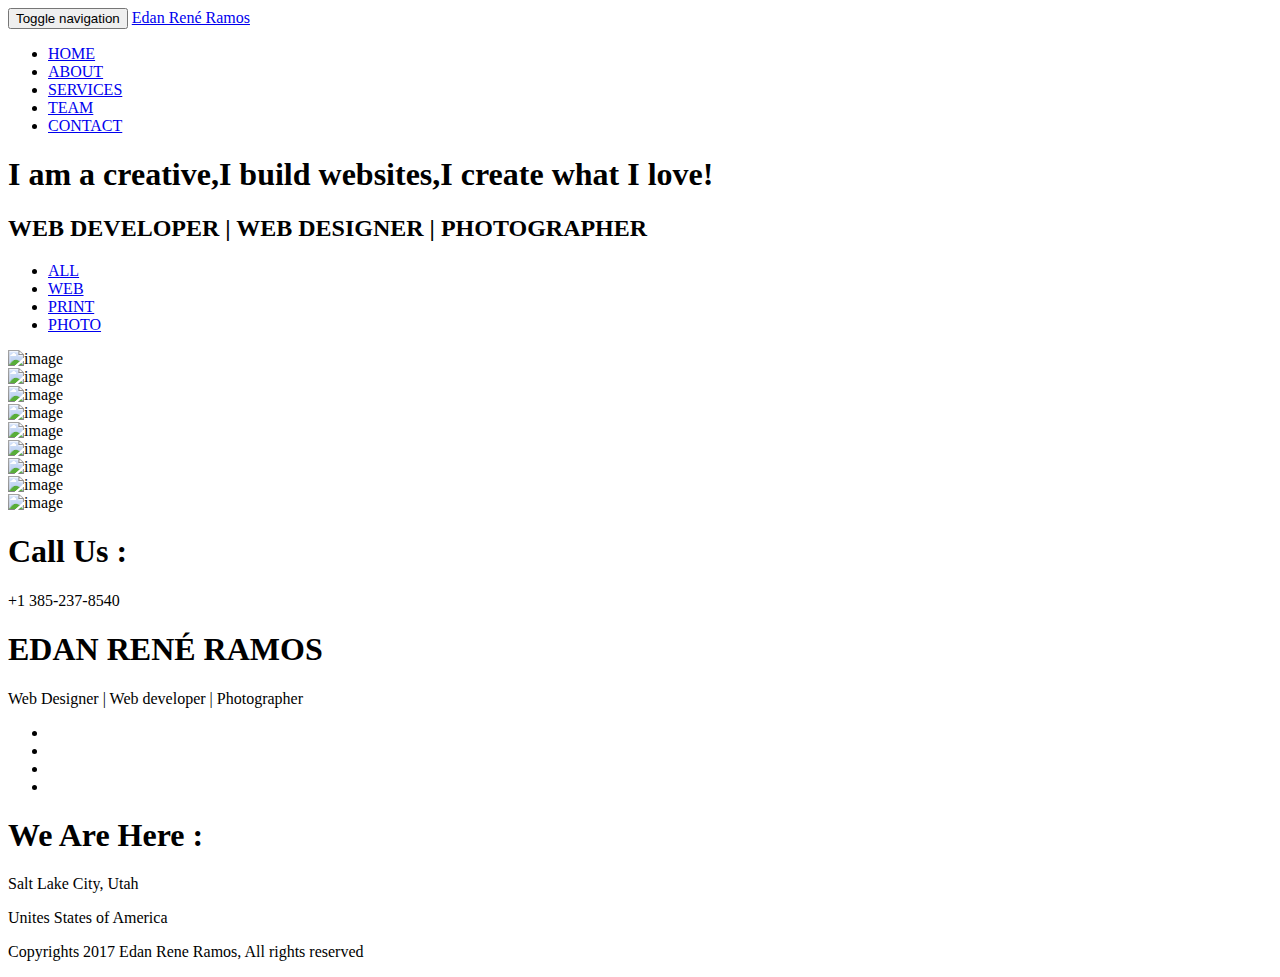
==== index.html @ 8962c3a0 "Initial Files" ====
<!DOCTYPE html>
<html lang="en">
  <head>
    <meta charset="utf-8">
    <meta http-equiv="X-UA-Compatible" content="IE=edge">
    <meta name="viewport" content="width=device-width, initial-scale=1">
    <title>Edan Ren&eacute; Ramos Portfolio &amp; Resume</title>
    <link href="css/bootstrap.css" rel="stylesheet">
    <link href="css/font-awesome.css" rel="stylesheet">
    <link rel="stylesheet" type="text/css" href="css/multipage.css">
    <link rel="stylesheet" type="text/css" href="css/singlePortfolioPage.css">
    <link rel="stylesheet" type="text/css" href="css/animate.css">

    <link href='https://fonts.googleapis.com/css?family=Ubuntu:400,300,300italic,400italic,500italic,500,700,700italic' rel='stylesheet' type='text/css'>
    <link href='https://fonts.googleapis.com/css?family=Raleway:400,100,200,300,500,600,700,800,900' rel='stylesheet' type='text/css'>
    <!--[if lt IE 9]>
      <script src="https://oss.maxcdn.com/html5shiv/3.7.2/html5shiv.min.js"></script>
      <script src="https://oss.maxcdn.com/respond/1.4.2/respond.min.js"></script>
    <![endif]-->
  </head>
  <body>
      <!-- navigation bar -->
     <nav class="navbar navbar-default">
      <div class="container-fluid">
        <!-- Brand and toggle get grouped for better mobile display -->
        <div class="navbar-header">
          <button type="button" class="navbar-toggle collapsed" data-toggle="collapse" data-target="#bs-example-navbar-collapse-1" aria-expanded="false">
            <span class="sr-only">Toggle navigation</span>
            <span class="icon-bar"></span>
            <span class="icon-bar"></span>
            <span class="icon-bar"></span>
          </button>
          <a class="navbar-brand scroll nav-text" href="#home">Edan René Ramos</a></div>

        <!-- Collect the nav links, forms, and other content for toggling -->
        <div class="collapse navbar-collapse" id="bs-example-navbar-collapse-1">
          <ul class="nav navbar-nav navbar-right">
            <li><a href="index.html">HOME</a></li>
            <li><a href="about.html">ABOUT</a></li>
            <li><a href="services.html">SERVICES</a></li>
            <li><a href="team.html">TEAM</a></li>
            <li><a href="contact.html">CONTACT</a></li>
          </ul>
        </div><!-- /.navbar-collapse -->
      </div><!-- /.container-fluid -->
    </nav>
    <div class="clearfix"></div>
    <!-- flipper section -->
    <div class="header" id="home">
      <div class="overlay"></div>
      <div class="flipper">
        <h1 class="text-center"><span id="js-rotating">I am a creative,I build websites,I create what I love!</span></h1>
        <h2>WEB DEVELOPER | WEB DESIGNER | PHOTOGRAPHER</h2>
      </div>
    </div>
    <div class="clearfix"></div>


    <!-- portfolio section -->
    <section class="portfolio text-center" id="portfolio">
      <ul>
        <li class="activeItem">
          <a href="#" class="filter" data-filter="all">ALL</a>
        </li>
        <li>
          <a href="#" class="filter" data-filter=".web">WEB</a>
        </li>
        <li>
          <a href="#" class="filter" data-filter=".print">PRINT</a>
        </li>
        <li>
          <a href="#" class="filter" data-filter=".web">PHOTO</a>
        </li>
      </ul>
        <div id="Container" class="mainContainer">
          <div class="col-lg-3 mix branding web portfolioItem1 wow fadeIn Default" data-wow-duration="1s">
            <a data-toggle="modal" data-target="#myModal">
               <div class="overlayPortfolio"></div>
            </a>
          </div>
          <!--  modal 1 -->
          <div class="modal fade" id="myModal" tabindex="-1" role="dialog">
            <div class="modal-dialog">
              <div class="modal-content">
                <div class="modal-body padding0">
                  <img src="assets/subpagesPortfolio/1.jpg" class="img-responsive imageModal"  alt="image">
                </div>
              </div><!-- /.modal-content -->
            </div><!-- /.modal-dialog -->
          </div><!-- /.modal -->

          <div class="col-lg-3 mix branding web portfolioItem2 wow fadeIn Default" data-wow-duration="1s">
             <a data-toggle="modal" data-target="#myModal2">
               <div class="overlayPortfolio"></div>
            </a>
          </div>
           <!--  modal 2 -->
          <div class="modal fade" id="myModal2" tabindex="-1" role="dialog">
            <div class="modal-dialog">
              <div class="modal-content">
                <div class="modal-body padding0">
                  <img src="assets/subpagesPortfolio/2.jpg" class="img-responsive imageModal"  alt="image">
                </div>
              </div><!-- /.modal-content -->
            </div><!-- /.modal-dialog -->
          </div><!-- /.modal -->
          <div class="col-lg-3 mix branding web portfolioItem3 wow fadeIn Default" data-wow-duration="1s">
             <a data-toggle="modal" data-target="#myModal3">
               <div class="overlayPortfolio"></div>
            </a>
          </div>
           <!--  modal 3 -->
          <div class="modal fade" id="myModal3" tabindex="-1" role="dialog">
            <div class="modal-dialog">
              <div class="modal-content">
                <div class="modal-body padding0">
                  <img src="assets/subpagesPortfolio/3.jpg" class="img-responsive imageModal"  alt="image">
                </div>
              </div><!-- /.modal-content -->
            </div><!-- /.modal-dialog -->
          </div><!-- /.modal -->
          <div class="col-lg-3 mix branding portfolioItem4 wow fadeIn Default" data-wow-duration="1s">
            <a data-toggle="modal" data-target="#myModal4">
               <div class="overlayPortfolio"></div>
            </a>
          </div>
           <!--  modal 4 -->
          <div class="modal fade" id="myModal4" tabindex="-1" role="dialog">
            <div class="modal-dialog">
              <div class="modal-content">
                <div class="modal-body padding0">
                  <img src="assets/subpagesPortfolio/4.jpg" class="img-responsive imageModal" alt="image">
                </div>
              </div><!-- /.modal-content -->
            </div><!-- /.modal-dialog -->
          </div><!-- /.modal -->
          <div class="col-lg-4 mix branding print portfolioItem5 wow fadeIn" data-wow-duration="1s">
             <a data-toggle="modal" data-target="#myModal5">
               <div class="overlayPortfolio"></div>
            </a>
          </div>
           <!--  modal 5 -->
          <div class="modal fade" id="myModal5" tabindex="-1" role="dialog">
            <div class="modal-dialog">
              <div class="modal-content">
                <div class="modal-body padding0">
                  <img src="assets/subpagesPortfolio/5.jpg" class="img-responsive imageModal" alt="image">
                </div>
              </div><!-- /.modal-content -->
            </div><!-- /.modal-dialog -->
          </div><!-- /.modal -->
          <div class="col-lg-4 mix branding portfolioItem6 wow fadeIn" data-wow-duration="1s">
             <a data-toggle="modal" data-target="#myModal6">
               <div class="overlayPortfolio"></div>
            </a>
          </div>
           <!--  modal 6 -->
          <div class="modal fade" id="myModal6" tabindex="-1" role="dialog">
            <div class="modal-dialog">
              <div class="modal-content">
                <div class="modal-body padding0">
                  <img src="assets/subpagesPortfolio/6.jpg" class="img-responsive imageModal" alt="image">
                </div>
              </div><!-- /.modal-content -->
            </div><!-- /.modal-dialog -->
          </div><!-- /.modal -->
          <div class="col-lg-4 mix branding portfolioItem7 wow fadeIn" data-wow-duration="1s">
             <a data-toggle="modal" data-target="#myModal7">
               <div class="overlayPortfolio"></div>
            </a>
          </div>
           <!--  modal 7 -->
          <div class="modal fade" id="myModal7" tabindex="-1" role="dialog">
            <div class="modal-dialog">
              <div class="modal-content">
                <div class="modal-body padding0">
                  <img src="assets/subpagesPortfolio/7.jpg" class="img-responsive imageModal" alt="image">
                </div>
              </div><!-- /.modal-content -->
            </div><!-- /.modal-dialog -->
          </div><!-- /.modal -->
          <div class="col-lg-4 mix print portfolioItem8 wow fadeIn" data-wow-duration="1s">
             <a data-toggle="modal" data-target="#myModal8">
               <div class="overlayPortfolio"></div>
            </a>
          </div>
           <!--  modal 8 -->
          <div class="modal fade" id="myModal8" tabindex="-1" role="dialog">
            <div class="modal-dialog">
              <div class="modal-content">
                <div class="modal-body padding0">
                  <img src="assets/subpagesPortfolio/8.jpg" class="img-responsive imageModal" alt="image">
                </div>
              </div><!-- /.modal-content -->
            </div><!-- /.modal-dialog -->
          </div><!-- /.modal -->
          <div class="col-lg-4 mix web portfolioItem9 wow fadeIn" data-wow-duration="1s">
             <a data-toggle="modal" data-target="#myModal9">
               <div class="overlayPortfolio"></div>
            </a>
          </div>
           <!--  modal 9 -->
          <div class="modal fade" id="myModal9" tabindex="-1" role="dialog">
            <div class="modal-dialog">
              <div class="modal-content">
                <div class="modal-body padding0">
                  <img src="assets/subpagesPortfolio/9.jpg" class="img-responsive imageModal" alt="image">
                </div>
              </div><!-- /.modal-content -->
            </div><!-- /.modal-dialog -->
          </div><!-- /.modal -->
        </div>
    </section>
    <div class="clearfix"></div>
    <footer class="footer">
      <div class="container">
        <div class="row">
          <div class="col-lg-4 col-md-4 col-sm-12 col-xs-12 item1Footer padding0">
            <h1>Call Us :</h1>
            <div class="borderBottom"></div>
            <p>+1 385-237-8540</p>
          </div>
          <div class="col-lg-4 col-md-4 col-sm-12 col-xs-12 item2Footer text-center">
            <h1>EDAN REN&Eacute; RAMOS</h1>
            <p>Web Designer  | Web developer  | Photographer</p>
             <ul>
              <li>
                <a href="https://www.facebook.com/edanramos"><i class="fa fa-facebook"></i></a>
              </li>
              <li>
                <a href="https://twitter.com/edanrene"><i class="fa fa-twitter"></i></a>
              </li>
              <li>
                <a href="https://www.linkedin.com/in/edanramos/"><i class="fa fa-linkedin"></i></a>
              </li>
              <li>
                <a href="https://www.instagram.com/edanrene/"><i class="fa fa-instagram"></i></a>
              </li>

            </ul>
          </div>
          <div class="col-lg-4 col-md-4 col-sm-12 col-xs-12 item3Footer padding0">
            <h1>We Are Here :</h1>
            <div class="borderBottom"></div>
            <p>Salt Lake City, Utah</p>
            <p>Unites States of America</p>
          </div>
          <div class="col-lg-12 copyright padding0">
            <p>Copyrights 2017 Edan Rene Ramos, All rights reserved </p>
          </div>
        </div>
      </div>
    </footer>

    <script src="js/jquery.js"></script>
    <script src="js/bootstrap.js"></script>
    <script src="js/jquery.mixitup.js"></script>
    <script src="js/morphext.js"></script>
    <script src="js/backstretch.min.js"></script>
    <script src="js/wow.min.js"></script>
    <script src="js/custom.js"></script>
    <script src="js/multipage.js"></script>
  </body>
</html>
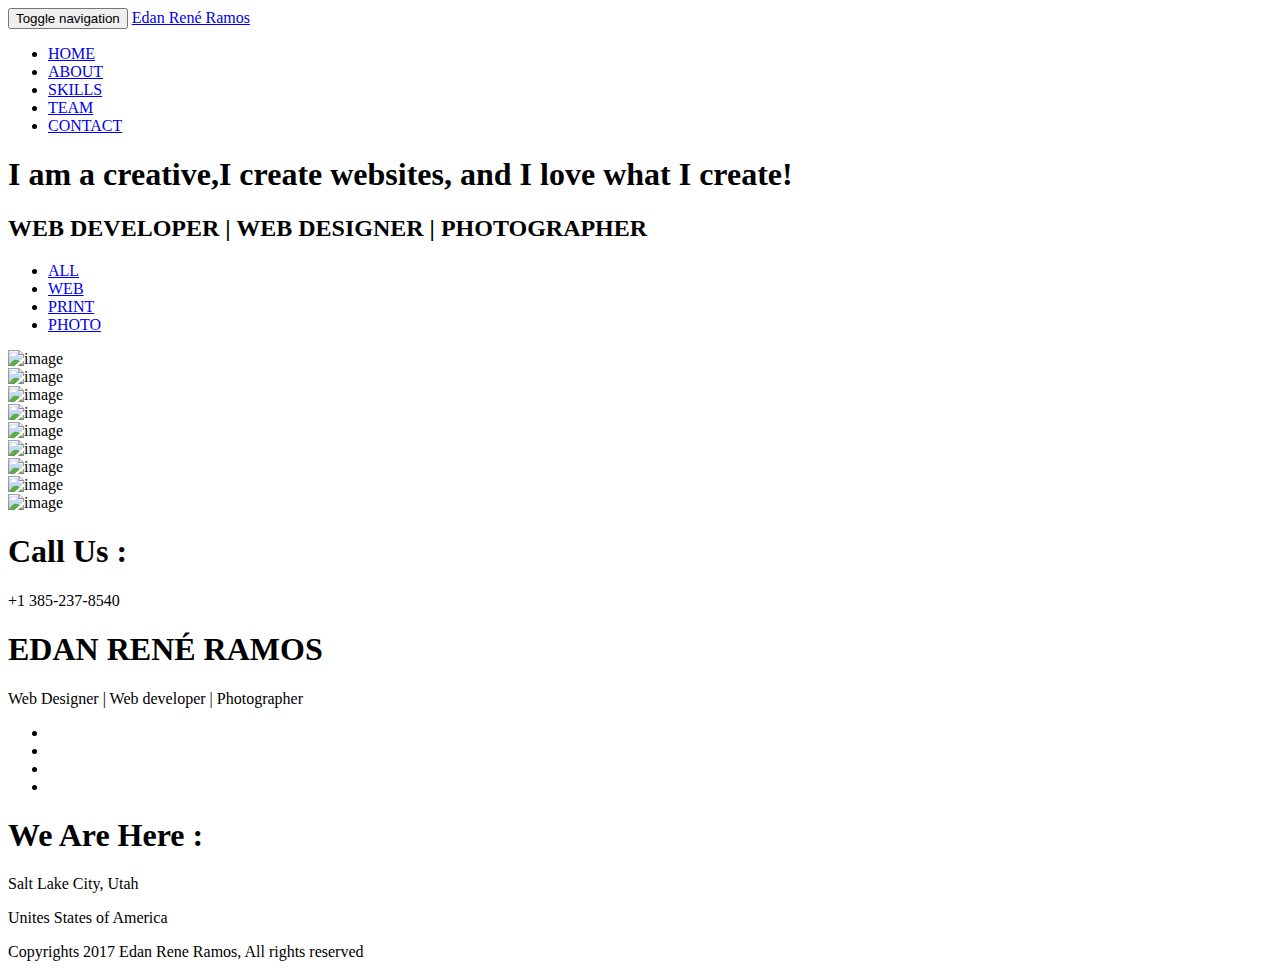
==== commit f75e27e0: "Updated files after the changes from today" ====
--- a/index.html
+++ b/index.html
@@ -37,7 +37,7 @@
           <ul class="nav navbar-nav navbar-right">
             <li><a href="index.html">HOME</a></li>
             <li><a href="about.html">ABOUT</a></li>
-            <li><a href="services.html">SERVICES</a></li>
+            <li><a href="skills.html">SKILLS</a></li>
             <li><a href="team.html">TEAM</a></li>
             <li><a href="contact.html">CONTACT</a></li>
           </ul>
@@ -49,9 +49,9 @@
     <div class="header" id="home">
       <div class="overlay"></div>
       <div class="flipper">
-        <h1 class="text-center"><span id="js-rotating">I am a creative,I build websites,I create what I love!</span></h1>
-        <h2>WEB DEVELOPER | WEB DESIGNER | PHOTOGRAPHER</h2>
-      </div>
+        <h1 class="text-center"><span id="js-rotating">I am a creative,I create websites, and I love what I create!</span></h1>
+        <h2>WEB DEVELOPER | WEB DESIGNER | PHOTOGRAPHER</h2>
+      </div>
     </div>
     <div class="clearfix"></div>
 
@@ -83,7 +83,8 @@
             <div class="modal-dialog">
               <div class="modal-content">
                 <div class="modal-body padding0">
-                  <img src="assets/subpagesPortfolio/1.jpg" class="img-responsive imageModal"  alt="image">
+                  <img src="images
+                  " class="img-responsive imageModal"  alt="image">
                 </div>
               </div><!-- /.modal-content -->
             </div><!-- /.modal-dialog -->
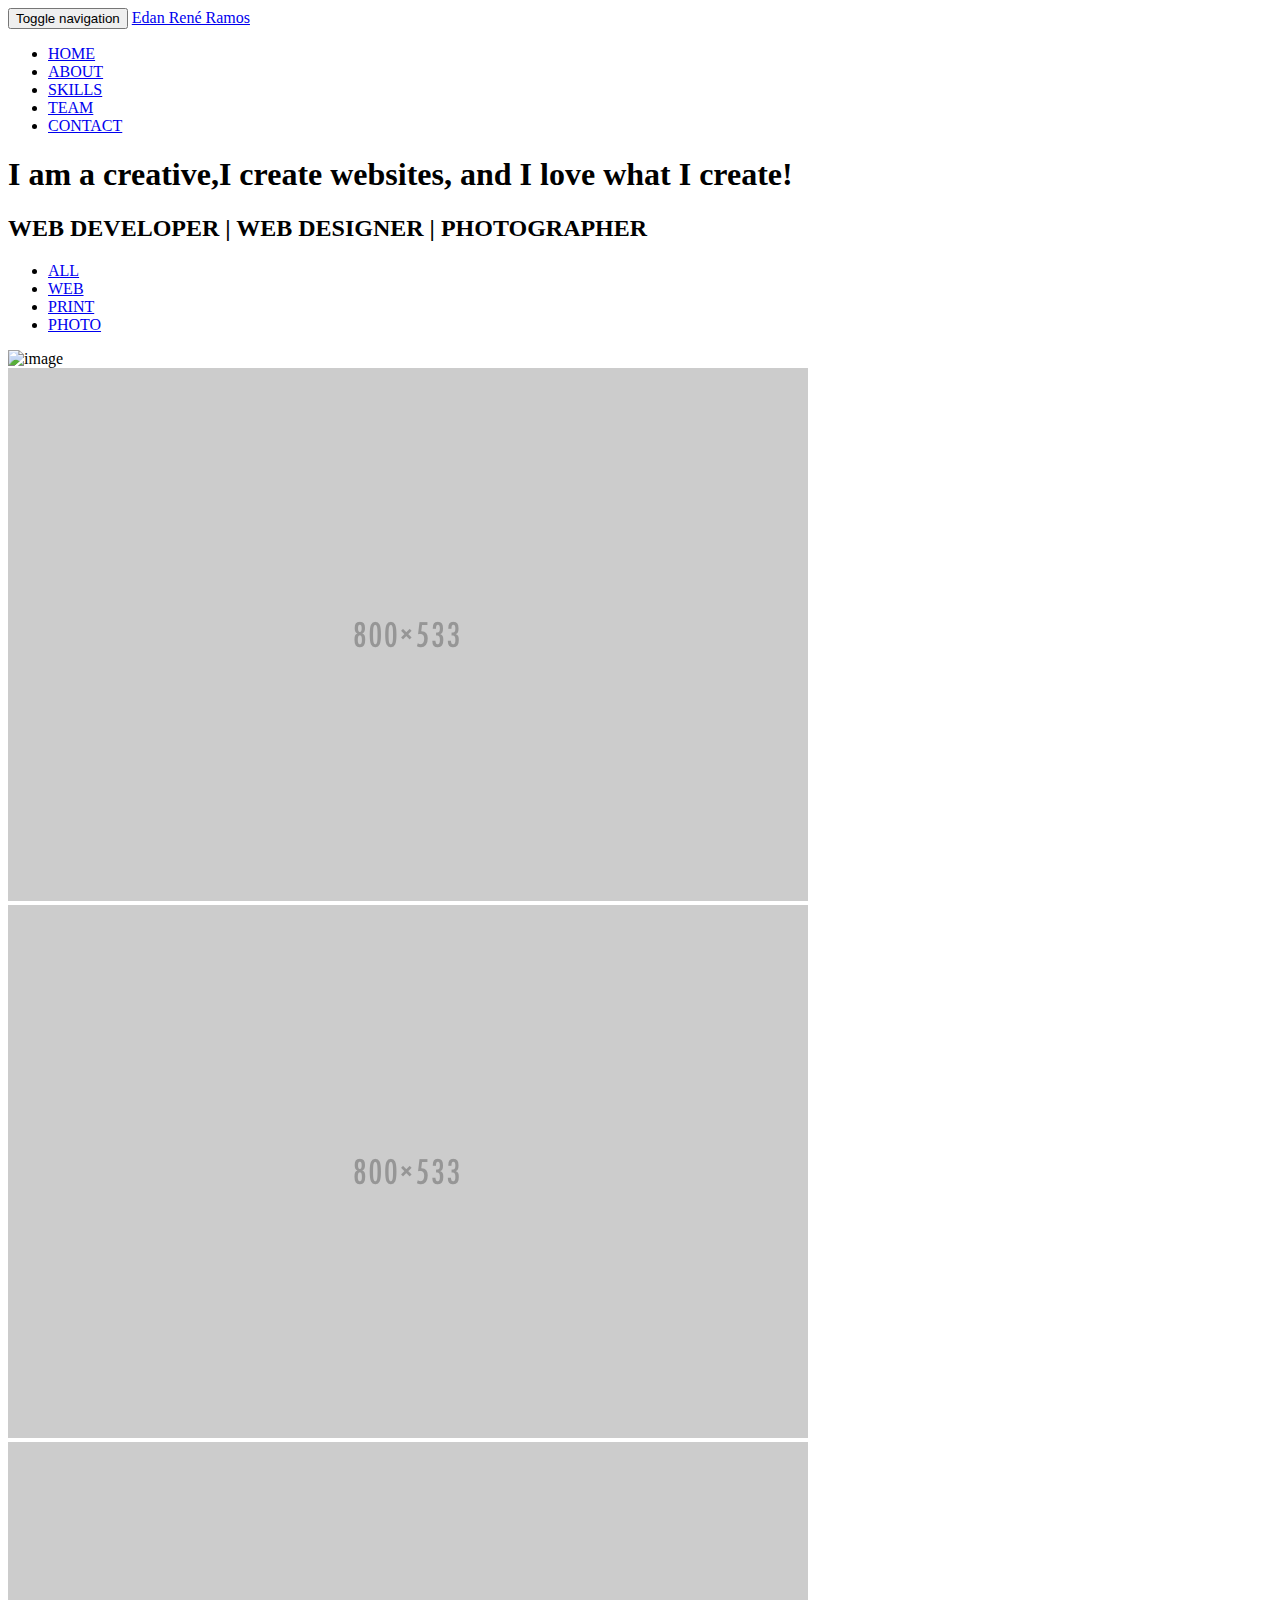
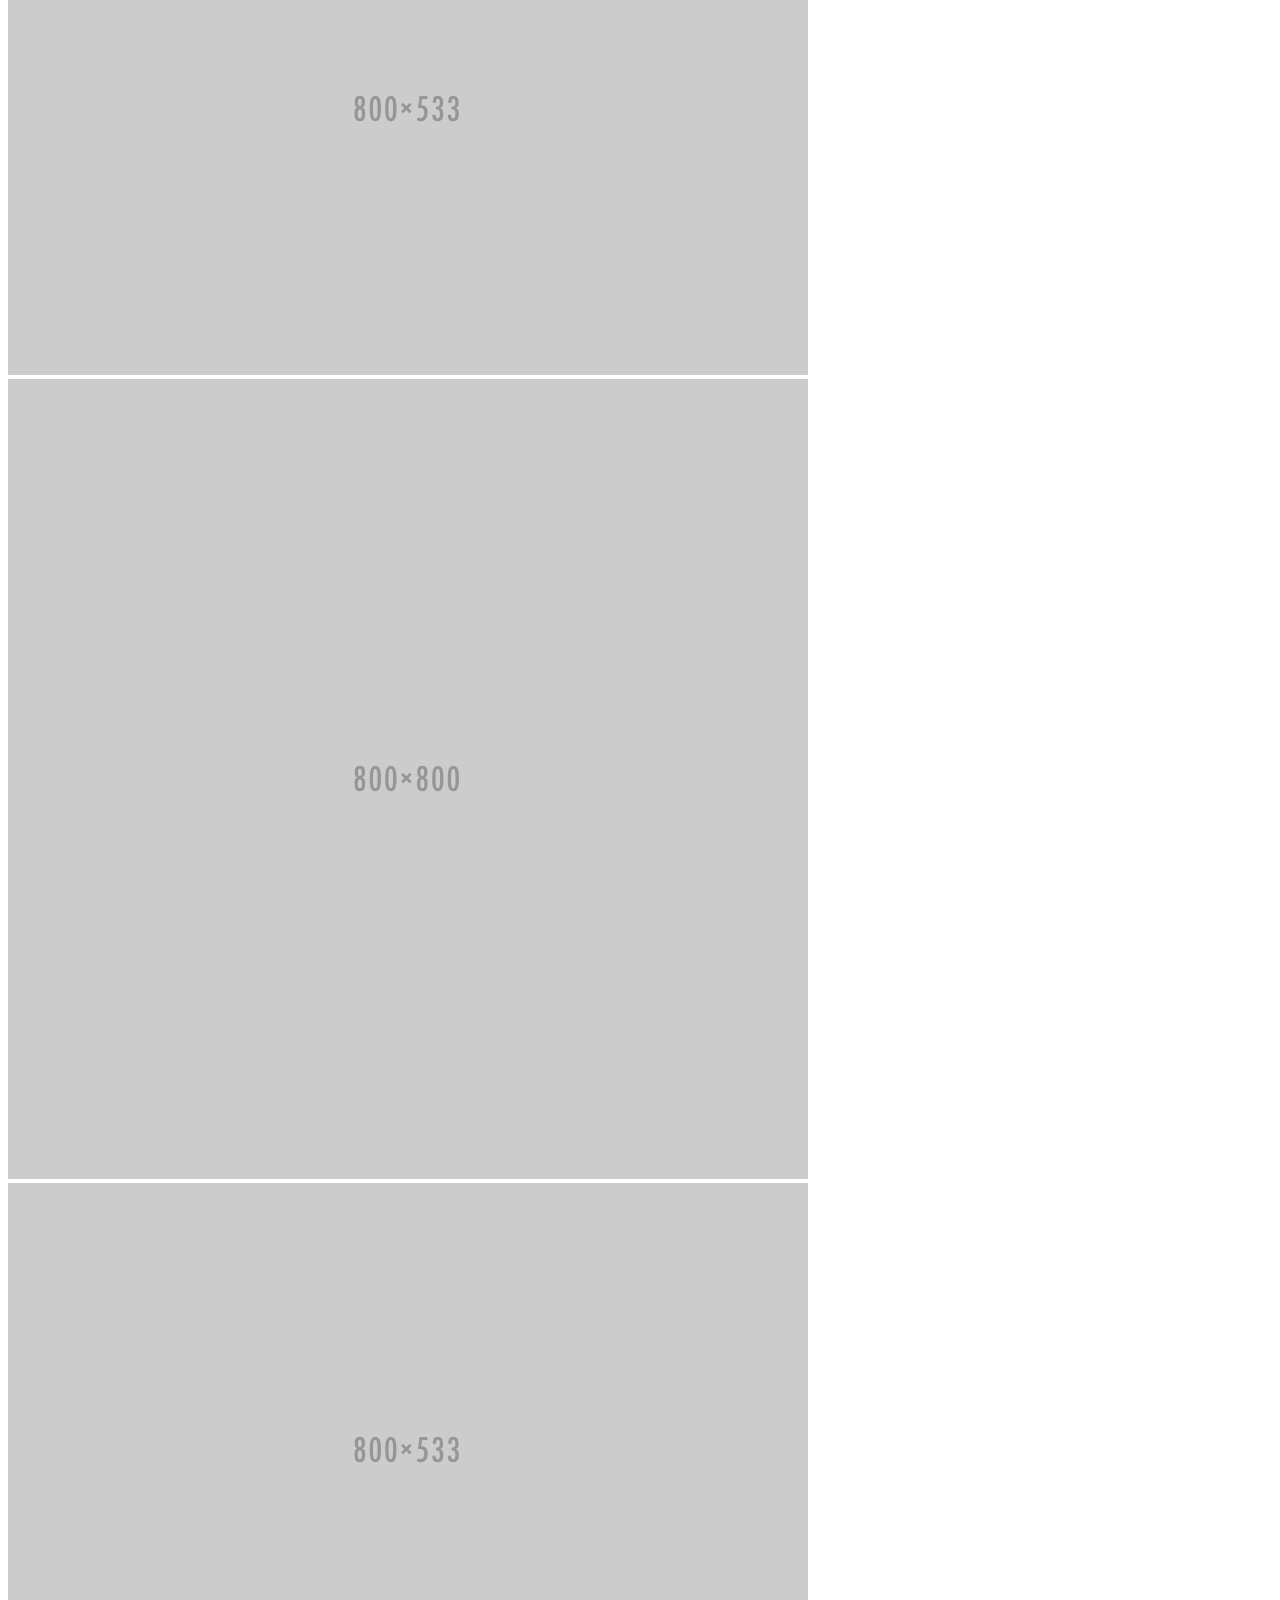
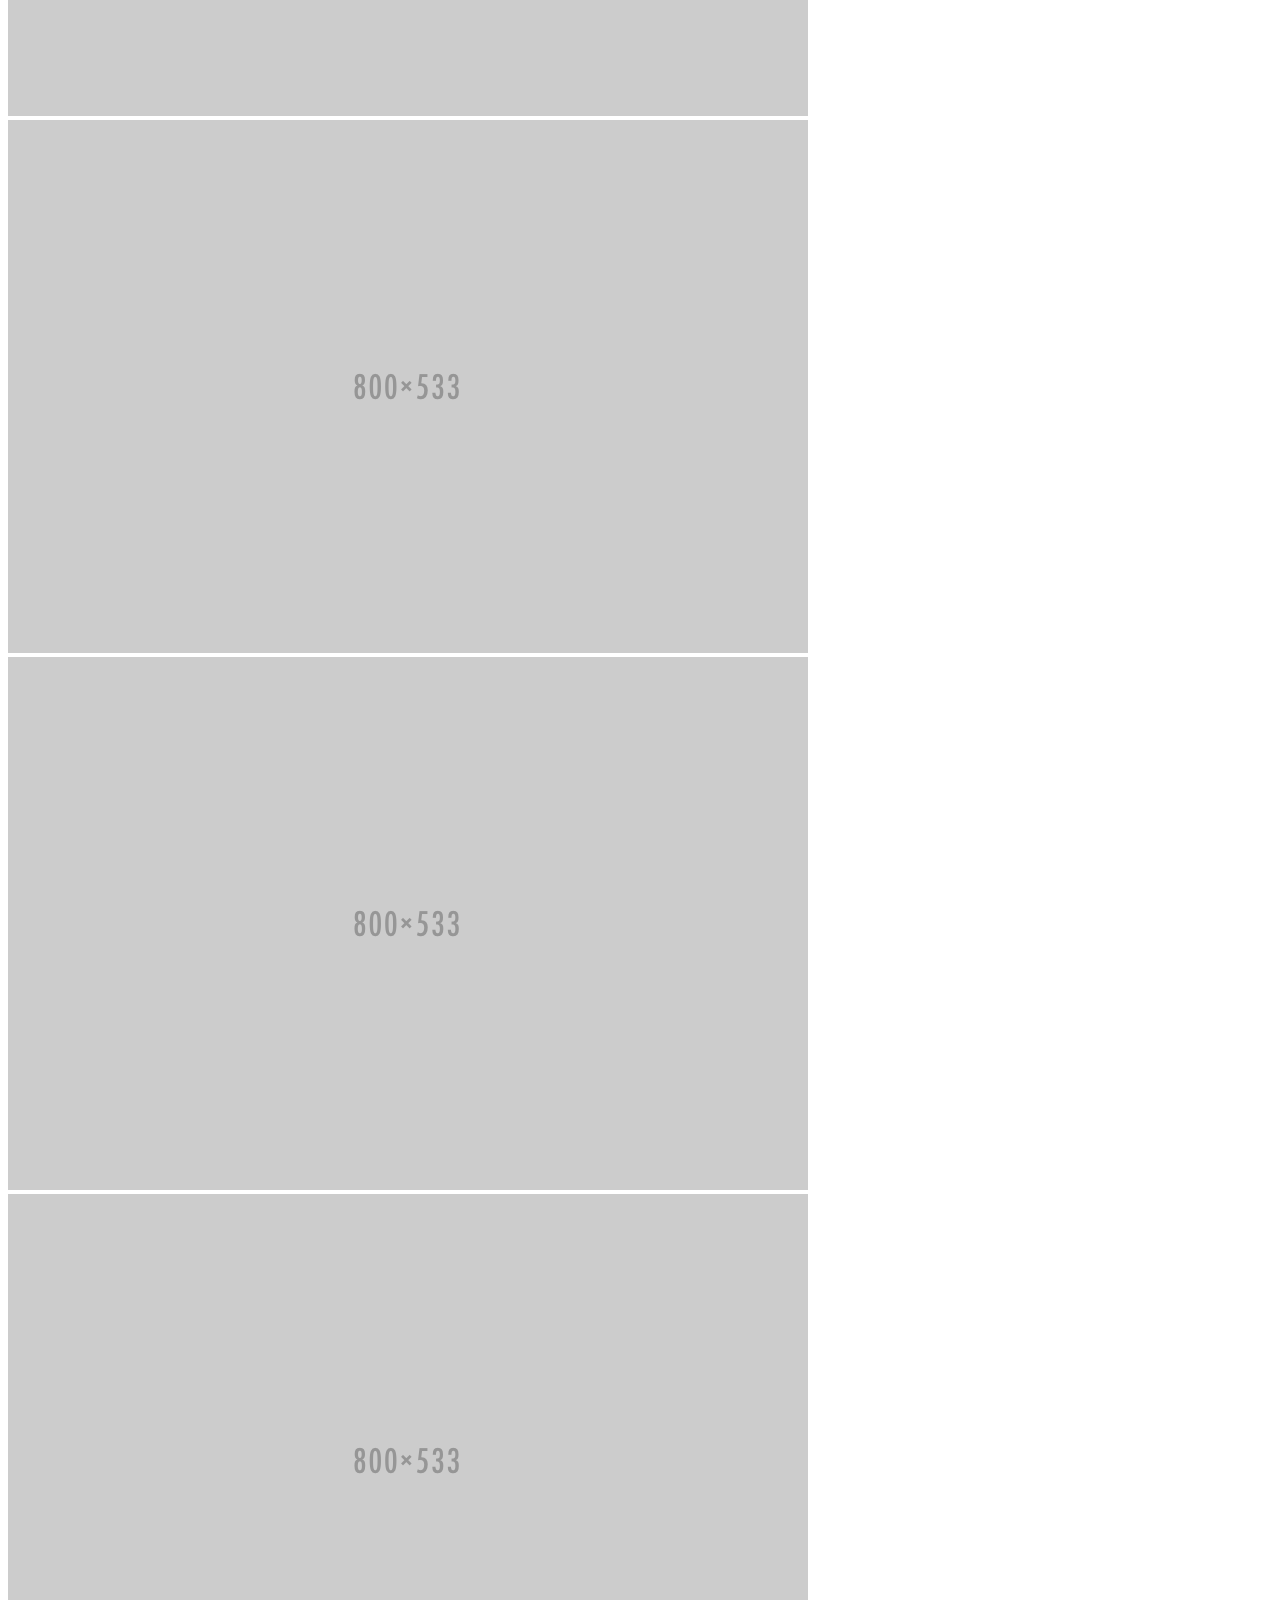
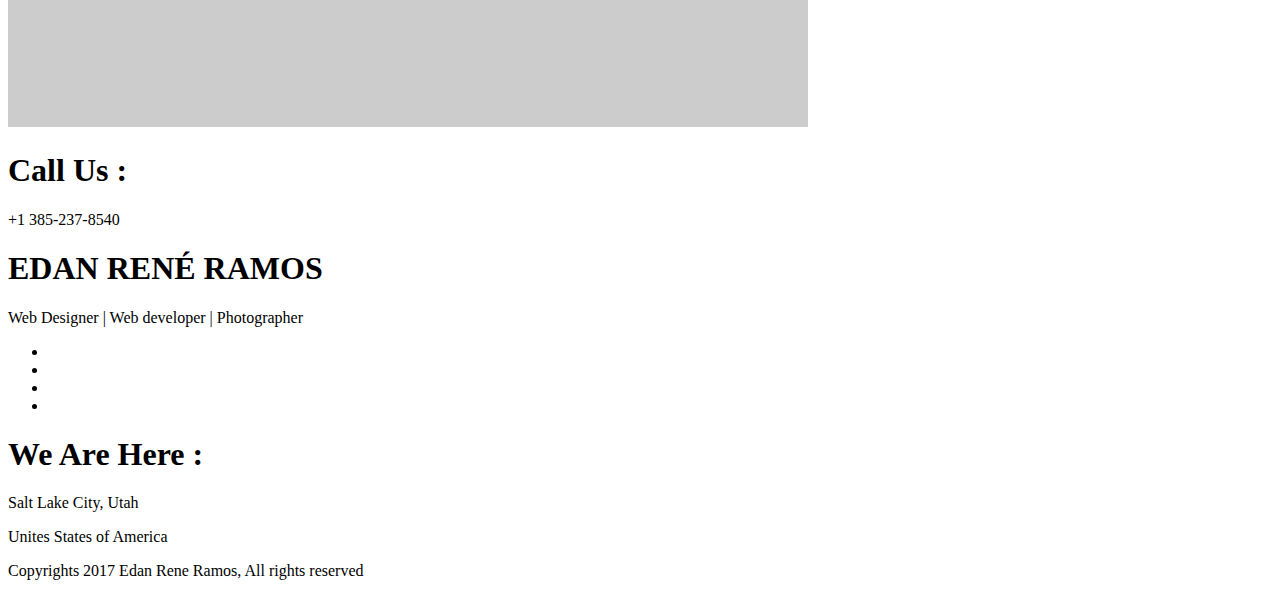
==== commit 98c9624c: "Changed from 03/13/2017" ====
--- a/index.html
+++ b/index.html
@@ -1,265 +1,297 @@
-<!DOCTYPE html>
-<html lang="en">
-  <head>
-    <meta charset="utf-8">
-    <meta http-equiv="X-UA-Compatible" content="IE=edge">
-    <meta name="viewport" content="width=device-width, initial-scale=1">
+<!DOCTYPE html>
+<html lang="en">
+
+<head>
+    <meta charset="utf-8">
+    <meta http-equiv="X-UA-Compatible" content="IE=edge">
+    <meta name="viewport" content="width=device-width, initial-scale=1">
     <title>Edan Ren&eacute; Ramos Portfolio &amp; Resume</title>
-    <link href="css/bootstrap.css" rel="stylesheet">
-    <link href="css/font-awesome.css" rel="stylesheet">
-    <link rel="stylesheet" type="text/css" href="css/multipage.css">
-    <link rel="stylesheet" type="text/css" href="css/singlePortfolioPage.css">
-    <link rel="stylesheet" type="text/css" href="css/animate.css">
-
-    <link href='https://fonts.googleapis.com/css?family=Ubuntu:400,300,300italic,400italic,500italic,500,700,700italic' rel='stylesheet' type='text/css'>
-    <link href='https://fonts.googleapis.com/css?family=Raleway:400,100,200,300,500,600,700,800,900' rel='stylesheet' type='text/css'>
-    <!--[if lt IE 9]>
-      <script src="https://oss.maxcdn.com/html5shiv/3.7.2/html5shiv.min.js"></script>
-      <script src="https://oss.maxcdn.com/respond/1.4.2/respond.min.js"></script>
-    <![endif]-->
-  </head>
-  <body>
-      <!-- navigation bar -->
-     <nav class="navbar navbar-default">
-      <div class="container-fluid">
-        <!-- Brand and toggle get grouped for better mobile display -->
-        <div class="navbar-header">
-          <button type="button" class="navbar-toggle collapsed" data-toggle="collapse" data-target="#bs-example-navbar-collapse-1" aria-expanded="false">
-            <span class="sr-only">Toggle navigation</span>
-            <span class="icon-bar"></span>
-            <span class="icon-bar"></span>
-            <span class="icon-bar"></span>
-          </button>
-          <a class="navbar-brand scroll nav-text" href="#home">Edan René Ramos</a></div>
-
-        <!-- Collect the nav links, forms, and other content for toggling -->
-        <div class="collapse navbar-collapse" id="bs-example-navbar-collapse-1">
-          <ul class="nav navbar-nav navbar-right">
-            <li><a href="index.html">HOME</a></li>
-            <li><a href="about.html">ABOUT</a></li>
-            <li><a href="skills.html">SKILLS</a></li>
-            <li><a href="team.html">TEAM</a></li>
-            <li><a href="contact.html">CONTACT</a></li>
-          </ul>
-        </div><!-- /.navbar-collapse -->
-      </div><!-- /.container-fluid -->
-    </nav>
-    <div class="clearfix"></div>
-    <!-- flipper section -->
-    <div class="header" id="home">
-      <div class="overlay"></div>
-      <div class="flipper">
-        <h1 class="text-center"><span id="js-rotating">I am a creative,I create websites, and I love what I create!</span></h1>
-        <h2>WEB DEVELOPER | WEB DESIGNER | PHOTOGRAPHER</h2>
-      </div>
-    </div>
-    <div class="clearfix"></div>
-
-
-    <!-- portfolio section -->
-    <section class="portfolio text-center" id="portfolio">
-      <ul>
-        <li class="activeItem">
-          <a href="#" class="filter" data-filter="all">ALL</a>
-        </li>
-        <li>
-          <a href="#" class="filter" data-filter=".web">WEB</a>
-        </li>
-        <li>
-          <a href="#" class="filter" data-filter=".print">PRINT</a>
-        </li>
-        <li>
-          <a href="#" class="filter" data-filter=".web">PHOTO</a>
-        </li>
-      </ul>
-        <div id="Container" class="mainContainer">
-          <div class="col-lg-3 mix branding web portfolioItem1 wow fadeIn Default" data-wow-duration="1s">
-            <a data-toggle="modal" data-target="#myModal">
-               <div class="overlayPortfolio"></div>
-            </a>
-          </div>
-          <!--  modal 1 -->
-          <div class="modal fade" id="myModal" tabindex="-1" role="dialog">
-            <div class="modal-dialog">
-              <div class="modal-content">
-                <div class="modal-body padding0">
-                  <img src="images
-                  " class="img-responsive imageModal"  alt="image">
-                </div>
-              </div><!-- /.modal-content -->
-            </div><!-- /.modal-dialog -->
-          </div><!-- /.modal -->
-
-          <div class="col-lg-3 mix branding web portfolioItem2 wow fadeIn Default" data-wow-duration="1s">
-             <a data-toggle="modal" data-target="#myModal2">
-               <div class="overlayPortfolio"></div>
-            </a>
-          </div>
-           <!--  modal 2 -->
-          <div class="modal fade" id="myModal2" tabindex="-1" role="dialog">
-            <div class="modal-dialog">
-              <div class="modal-content">
-                <div class="modal-body padding0">
-                  <img src="assets/subpagesPortfolio/2.jpg" class="img-responsive imageModal"  alt="image">
-                </div>
-              </div><!-- /.modal-content -->
-            </div><!-- /.modal-dialog -->
-          </div><!-- /.modal -->
-          <div class="col-lg-3 mix branding web portfolioItem3 wow fadeIn Default" data-wow-duration="1s">
-             <a data-toggle="modal" data-target="#myModal3">
-               <div class="overlayPortfolio"></div>
-            </a>
-          </div>
-           <!--  modal 3 -->
-          <div class="modal fade" id="myModal3" tabindex="-1" role="dialog">
-            <div class="modal-dialog">
-              <div class="modal-content">
-                <div class="modal-body padding0">
-                  <img src="assets/subpagesPortfolio/3.jpg" class="img-responsive imageModal"  alt="image">
-                </div>
-              </div><!-- /.modal-content -->
-            </div><!-- /.modal-dialog -->
-          </div><!-- /.modal -->
-          <div class="col-lg-3 mix branding portfolioItem4 wow fadeIn Default" data-wow-duration="1s">
-            <a data-toggle="modal" data-target="#myModal4">
-               <div class="overlayPortfolio"></div>
-            </a>
-          </div>
-           <!--  modal 4 -->
-          <div class="modal fade" id="myModal4" tabindex="-1" role="dialog">
-            <div class="modal-dialog">
-              <div class="modal-content">
-                <div class="modal-body padding0">
-                  <img src="assets/subpagesPortfolio/4.jpg" class="img-responsive imageModal" alt="image">
-                </div>
-              </div><!-- /.modal-content -->
-            </div><!-- /.modal-dialog -->
-          </div><!-- /.modal -->
-          <div class="col-lg-4 mix branding print portfolioItem5 wow fadeIn" data-wow-duration="1s">
-             <a data-toggle="modal" data-target="#myModal5">
-               <div class="overlayPortfolio"></div>
-            </a>
-          </div>
-           <!--  modal 5 -->
-          <div class="modal fade" id="myModal5" tabindex="-1" role="dialog">
-            <div class="modal-dialog">
-              <div class="modal-content">
-                <div class="modal-body padding0">
-                  <img src="assets/subpagesPortfolio/5.jpg" class="img-responsive imageModal" alt="image">
-                </div>
-              </div><!-- /.modal-content -->
-            </div><!-- /.modal-dialog -->
-          </div><!-- /.modal -->
-          <div class="col-lg-4 mix branding portfolioItem6 wow fadeIn" data-wow-duration="1s">
-             <a data-toggle="modal" data-target="#myModal6">
-               <div class="overlayPortfolio"></div>
-            </a>
-          </div>
-           <!--  modal 6 -->
-          <div class="modal fade" id="myModal6" tabindex="-1" role="dialog">
-            <div class="modal-dialog">
-              <div class="modal-content">
-                <div class="modal-body padding0">
-                  <img src="assets/subpagesPortfolio/6.jpg" class="img-responsive imageModal" alt="image">
-                </div>
-              </div><!-- /.modal-content -->
-            </div><!-- /.modal-dialog -->
-          </div><!-- /.modal -->
-          <div class="col-lg-4 mix branding portfolioItem7 wow fadeIn" data-wow-duration="1s">
-             <a data-toggle="modal" data-target="#myModal7">
-               <div class="overlayPortfolio"></div>
-            </a>
-          </div>
-           <!--  modal 7 -->
-          <div class="modal fade" id="myModal7" tabindex="-1" role="dialog">
-            <div class="modal-dialog">
-              <div class="modal-content">
-                <div class="modal-body padding0">
-                  <img src="assets/subpagesPortfolio/7.jpg" class="img-responsive imageModal" alt="image">
-                </div>
-              </div><!-- /.modal-content -->
-            </div><!-- /.modal-dialog -->
-          </div><!-- /.modal -->
-          <div class="col-lg-4 mix print portfolioItem8 wow fadeIn" data-wow-duration="1s">
-             <a data-toggle="modal" data-target="#myModal8">
-               <div class="overlayPortfolio"></div>
-            </a>
-          </div>
-           <!--  modal 8 -->
-          <div class="modal fade" id="myModal8" tabindex="-1" role="dialog">
-            <div class="modal-dialog">
-              <div class="modal-content">
-                <div class="modal-body padding0">
-                  <img src="assets/subpagesPortfolio/8.jpg" class="img-responsive imageModal" alt="image">
-                </div>
-              </div><!-- /.modal-content -->
-            </div><!-- /.modal-dialog -->
-          </div><!-- /.modal -->
-          <div class="col-lg-4 mix web portfolioItem9 wow fadeIn" data-wow-duration="1s">
-             <a data-toggle="modal" data-target="#myModal9">
-               <div class="overlayPortfolio"></div>
-            </a>
-          </div>
-           <!--  modal 9 -->
-          <div class="modal fade" id="myModal9" tabindex="-1" role="dialog">
-            <div class="modal-dialog">
-              <div class="modal-content">
-                <div class="modal-body padding0">
-                  <img src="assets/subpagesPortfolio/9.jpg" class="img-responsive imageModal" alt="image">
-                </div>
-              </div><!-- /.modal-content -->
-            </div><!-- /.modal-dialog -->
-          </div><!-- /.modal -->
-        </div>
-    </section>
-    <div class="clearfix"></div>
-    <footer class="footer">
-      <div class="container">
-        <div class="row">
-          <div class="col-lg-4 col-md-4 col-sm-12 col-xs-12 item1Footer padding0">
-            <h1>Call Us :</h1>
-            <div class="borderBottom"></div>
-            <p>+1 385-237-8540</p>
-          </div>
-          <div class="col-lg-4 col-md-4 col-sm-12 col-xs-12 item2Footer text-center">
-            <h1>EDAN REN&Eacute; RAMOS</h1>
-            <p>Web Designer  | Web developer  | Photographer</p>
-             <ul>
-              <li>
-                <a href="https://www.facebook.com/edanramos"><i class="fa fa-facebook"></i></a>
-              </li>
-              <li>
-                <a href="https://twitter.com/edanrene"><i class="fa fa-twitter"></i></a>
-              </li>
-              <li>
-                <a href="https://www.linkedin.com/in/edanramos/"><i class="fa fa-linkedin"></i></a>
-              </li>
-              <li>
-                <a href="https://www.instagram.com/edanrene/"><i class="fa fa-instagram"></i></a>
-              </li>
-
-            </ul>
-          </div>
-          <div class="col-lg-4 col-md-4 col-sm-12 col-xs-12 item3Footer padding0">
-            <h1>We Are Here :</h1>
-            <div class="borderBottom"></div>
-            <p>Salt Lake City, Utah</p>
-            <p>Unites States of America</p>
-          </div>
-          <div class="col-lg-12 copyright padding0">
-            <p>Copyrights 2017 Edan Rene Ramos, All rights reserved </p>
-          </div>
-        </div>
-      </div>
-    </footer>
-
-    <script src="js/jquery.js"></script>
-    <script src="js/bootstrap.js"></script>
-    <script src="js/jquery.mixitup.js"></script>
-    <script src="js/morphext.js"></script>
-    <script src="js/backstretch.min.js"></script>
-    <script src="js/wow.min.js"></script>
-    <script src="js/custom.js"></script>
-    <script src="js/multipage.js"></script>
-  </body>
-</html>
+    <link href="css/bootstrap.css" rel="stylesheet">
+    <link href="css/font-awesome.css" rel="stylesheet">
+    <link rel="stylesheet" type="text/css" href="css/multipage.css">
+    <link rel="stylesheet" type="text/css" href="css/singlePortfolioPage.css">
+    <link rel="stylesheet" type="text/css" href="css/animate.css">
+
+    <link href='https://fonts.googleapis.com/css?family=Ubuntu:400,300,300italic,400italic,500italic,500,700,700italic' rel='stylesheet' type='text/css'>
+    <link href='https://fonts.googleapis.com/css?family=Raleway:400,100,200,300,500,600,700,800,900' rel='stylesheet' type='text/css'>
+    <!--[if lt IE 9]>
+      <script src="https://oss.maxcdn.com/html5shiv/3.7.2/html5shiv.min.js"></script>
+      <script src="https://oss.maxcdn.com/respond/1.4.2/respond.min.js"></script>
+    <![endif]-->
+</head>
+
+<body>
+    <!-- navigation bar -->
+    <nav class="navbar navbar-default">
+        <div class="container-fluid">
+            <!-- Brand and toggle get grouped for better mobile display -->
+            <div class="navbar-header">
+                <button type="button" class="navbar-toggle collapsed" data-toggle="collapse" data-target="#bs-example-navbar-collapse-1" aria-expanded="false">
+            <span class="sr-only">Toggle navigation</span>
+            <span class="icon-bar"></span>
+            <span class="icon-bar"></span>
+            <span class="icon-bar"></span>
+          </button>
+                <a class="navbar-brand scroll nav-text" href="#home">Edan René Ramos</a></div>
+
+            <!-- Collect the nav links, forms, and other content for toggling -->
+            <div class="collapse navbar-collapse" id="bs-example-navbar-collapse-1">
+                <ul class="nav navbar-nav navbar-right">
+                    <li><a href="index.html">HOME</a></li>
+                    <li><a href="about.html">ABOUT</a></li>
+                    <li><a href="skills.html">SKILLS</a></li>
+                    <li><a href="team.html">TEAM</a></li>
+                    <li><a href="contact.html">CONTACT</a></li>
+                </ul>
+            </div>
+            <!-- /.navbar-collapse -->
+        </div>
+        <!-- /.container-fluid -->
+    </nav>
+    <div class="clearfix"></div>
+    <!-- flipper section -->
+    <div class="header" id="home">
+        <div class="overlay"></div>
+        <div class="flipper">
+            <h1 class="text-center"><span id="js-rotating">I am a creative,I create websites, and I love what I create!</span></h1>
+            <h2>WEB DEVELOPER | WEB DESIGNER | PHOTOGRAPHER</h2>
+        </div>
+    </div>
+    <div class="clearfix"></div>
+
+
+    <!-- portfolio section -->
+    <section class="portfolio text-center" id="portfolio">
+        <ul>
+            <li class="activeItem">
+                <a href="#" class="filter" data-filter="all">ALL</a>
+            </li>
+            <li>
+                <a href="#" class="filter" data-filter=".web">WEB</a>
+            </li>
+            <li>
+                <a href="#" class="filter" data-filter=".print">PRINT</a>
+            </li>
+            <li>
+                <a href="#" class="filter" data-filter=".web">PHOTO</a>
+            </li>
+        </ul>
+        <div id="Container" class="mainContainer">
+            <div class="col-lg-3 mix branding web portfolioItem1 wow fadeIn Default" data-wow-duration="1s">
+                <a data-toggle="modal" data-target="#myModal">
+                    <div class="overlayPortfolio"></div>
+                </a>
+            </div>
+            <!--  modal 1 -->
+            <div class="modal fade" id="myModal" tabindex="-1" role="dialog">
+                <div class="modal-dialog">
+                    <div class="modal-content">
+                        <div class="modal-body padding0">
+                            <img src="images
+                  " class="img-responsive imageModal" alt="image">
+                        </div>
+                    </div>
+                    <!-- /.modal-content -->
+                </div>
+                <!-- /.modal-dialog -->
+            </div>
+            <!-- /.modal -->
+
+            <div class="col-lg-3 mix branding web portfolioItem2 wow fadeIn Default" data-wow-duration="1s">
+                <a data-toggle="modal" data-target="#myModal2">
+                    <div class="overlayPortfolio"></div>
+                </a>
+            </div>
+            <!--  modal 2 -->
+            <div class="modal fade" id="myModal2" tabindex="-1" role="dialog">
+                <div class="modal-dialog">
+                    <div class="modal-content">
+                        <div class="modal-body padding0">
+                            <img src="assets/subpagesPortfolio/2.jpg" class="img-responsive imageModal" alt="image">
+                        </div>
+                    </div>
+                    <!-- /.modal-content -->
+                </div>
+                <!-- /.modal-dialog -->
+            </div>
+            <!-- /.modal -->
+            <div class="col-lg-3 mix branding web portfolioItem3 wow fadeIn Default" data-wow-duration="1s">
+                <a data-toggle="modal" data-target="#myModal3">
+                    <div class="overlayPortfolio"></div>
+                </a>
+            </div>
+            <!--  modal 3 -->
+            <div class="modal fade" id="myModal3" tabindex="-1" role="dialog">
+                <div class="modal-dialog">
+                    <div class="modal-content">
+                        <div class="modal-body padding0">
+                            <img src="assets/subpagesPortfolio/3.jpg" class="img-responsive imageModal" alt="image">
+                        </div>
+                    </div>
+                    <!-- /.modal-content -->
+                </div>
+                <!-- /.modal-dialog -->
+            </div>
+            <!-- /.modal -->
+            <div class="col-lg-3 mix branding portfolioItem4 wow fadeIn Default" data-wow-duration="1s">
+                <a data-toggle="modal" data-target="#myModal4">
+                    <div class="overlayPortfolio"></div>
+                </a>
+            </div>
+            <!--  modal 4 -->
+            <div class="modal fade" id="myModal4" tabindex="-1" role="dialog">
+                <div class="modal-dialog">
+                    <div class="modal-content">
+                        <div class="modal-body padding0">
+                            <img src="assets/subpagesPortfolio/4.jpg" class="img-responsive imageModal" alt="image">
+                        </div>
+                    </div>
+                    <!-- /.modal-content -->
+                </div>
+                <!-- /.modal-dialog -->
+            </div>
+            <!-- /.modal -->
+            <div class="col-lg-4 mix branding print portfolioItem5 wow fadeIn" data-wow-duration="1s">
+                <a data-toggle="modal" data-target="#myModal5">
+                    <div class="overlayPortfolio"></div>
+                </a>
+            </div>
+            <!--  modal 5 -->
+            <div class="modal fade" id="myModal5" tabindex="-1" role="dialog">
+                <div class="modal-dialog">
+                    <div class="modal-content">
+                        <div class="modal-body padding0">
+                            <img src="assets/subpagesPortfolio/5.jpg" class="img-responsive imageModal" alt="image">
+                        </div>
+                    </div>
+                    <!-- /.modal-content -->
+                </div>
+                <!-- /.modal-dialog -->
+            </div>
+            <!-- /.modal -->
+            <div class="col-lg-4 mix branding portfolioItem6 wow fadeIn" data-wow-duration="1s">
+                <a data-toggle="modal" data-target="#myModal6">
+                    <div class="overlayPortfolio"></div>
+                </a>
+            </div>
+            <!--  modal 6 -->
+            <div class="modal fade" id="myModal6" tabindex="-1" role="dialog">
+                <div class="modal-dialog">
+                    <div class="modal-content">
+                        <div class="modal-body padding0">
+                            <img src="assets/subpagesPortfolio/6.jpg" class="img-responsive imageModal" alt="image">
+                        </div>
+                    </div>
+                    <!-- /.modal-content -->
+                </div>
+                <!-- /.modal-dialog -->
+            </div>
+            <!-- /.modal -->
+            <div class="col-lg-4 mix branding portfolioItem7 wow fadeIn" data-wow-duration="1s">
+                <a data-toggle="modal" data-target="#myModal7">
+                    <div class="overlayPortfolio"></div>
+                </a>
+            </div>
+            <!--  modal 7 -->
+            <div class="modal fade" id="myModal7" tabindex="-1" role="dialog">
+                <div class="modal-dialog">
+                    <div class="modal-content">
+                        <div class="modal-body padding0">
+                            <img src="assets/subpagesPortfolio/7.jpg" class="img-responsive imageModal" alt="image">
+                        </div>
+                    </div>
+                    <!-- /.modal-content -->
+                </div>
+                <!-- /.modal-dialog -->
+            </div>
+            <!-- /.modal -->
+            <div class="col-lg-4 mix print portfolioItem8 wow fadeIn" data-wow-duration="1s">
+                <a data-toggle="modal" data-target="#myModal8">
+                    <div class="overlayPortfolio"></div>
+                </a>
+            </div>
+            <!--  modal 8 -->
+            <div class="modal fade" id="myModal8" tabindex="-1" role="dialog">
+                <div class="modal-dialog">
+                    <div class="modal-content">
+                        <div class="modal-body padding0">
+                            <img src="assets/subpagesPortfolio/8.jpg" class="img-responsive imageModal" alt="image">
+                        </div>
+                    </div>
+                    <!-- /.modal-content -->
+                </div>
+                <!-- /.modal-dialog -->
+            </div>
+            <!-- /.modal -->
+            <div class="col-lg-4 mix web portfolioItem9 wow fadeIn" data-wow-duration="1s">
+                <a data-toggle="modal" data-target="#myModal9">
+                    <div class="overlayPortfolio"></div>
+                </a>
+            </div>
+            <!--  modal 9 -->
+            <div class="modal fade" id="myModal9" tabindex="-1" role="dialog">
+                <div class="modal-dialog">
+                    <div class="modal-content">
+                        <div class="modal-body padding0">
+                            <img src="assets/subpagesPortfolio/9.jpg" class="img-responsive imageModal" alt="image">
+                        </div>
+                    </div>
+                    <!-- /.modal-content -->
+                </div>
+                <!-- /.modal-dialog -->
+            </div>
+            <!-- /.modal -->
+        </div>
+    </section>
+    <div class="clearfix"></div>
+    <footer class="footer">
+        <div class="container">
+            <div class="row">
+                <div class="col-lg-4 col-md-4 col-sm-12 col-xs-12 item1Footer padding0">
+                    <h1>Call Us :</h1>
+                    <div class="borderBottom"></div>
+                    <p>+1 385-237-8540</p>
+                </div>
+                <div class="col-lg-4 col-md-4 col-sm-12 col-xs-12 item2Footer text-center">
+                    <h1>EDAN REN&Eacute; RAMOS</h1>
+                    <p>Web Designer | Web developer | Photographer</p>
+                    <ul>
+                        <li>
+                            <a href="https://www.facebook.com/edanramos"><i class="fa fa-facebook"></i></a>
+                        </li>
+                        <li>
+                            <a href="https://twitter.com/edanrene"><i class="fa fa-twitter"></i></a>
+                        </li>
+                        <li>
+                            <a href="https://www.linkedin.com/in/edanramos/"><i class="fa fa-linkedin"></i></a>
+                        </li>
+                        <li>
+                            <a href="https://www.instagram.com/edanrene/"><i class="fa fa-instagram"></i></a>
+                        </li>
+
+                    </ul>
+                </div>
+                <div class="col-lg-4 col-md-4 col-sm-12 col-xs-12 item3Footer padding0">
+                    <h1>We Are Here :</h1>
+                    <div class="borderBottom"></div>
+                    <p>Salt Lake City, Utah</p>
+                    <p>Unites States of America</p>
+                </div>
+                <div class="col-lg-12 copyright padding0">
+                    <p>Copyrights 2017 Edan Rene Ramos, All rights reserved </p>
+                </div>
+            </div>
+        </div>
+    </footer>
+
+    <script src="js/jquery.js"></script>
+    <script src="js/bootstrap.js"></script>
+    <script src="js/jquery.mixitup.js"></script>
+    <script src="js/morphext.js"></script>
+    <script src="js/backstretch.min.js"></script>
+    <script src="js/wow.min.js"></script>
+    <script src="js/custom.js"></script>
+    <script src="js/multipage.js"></script>
+</body>
+
+</html>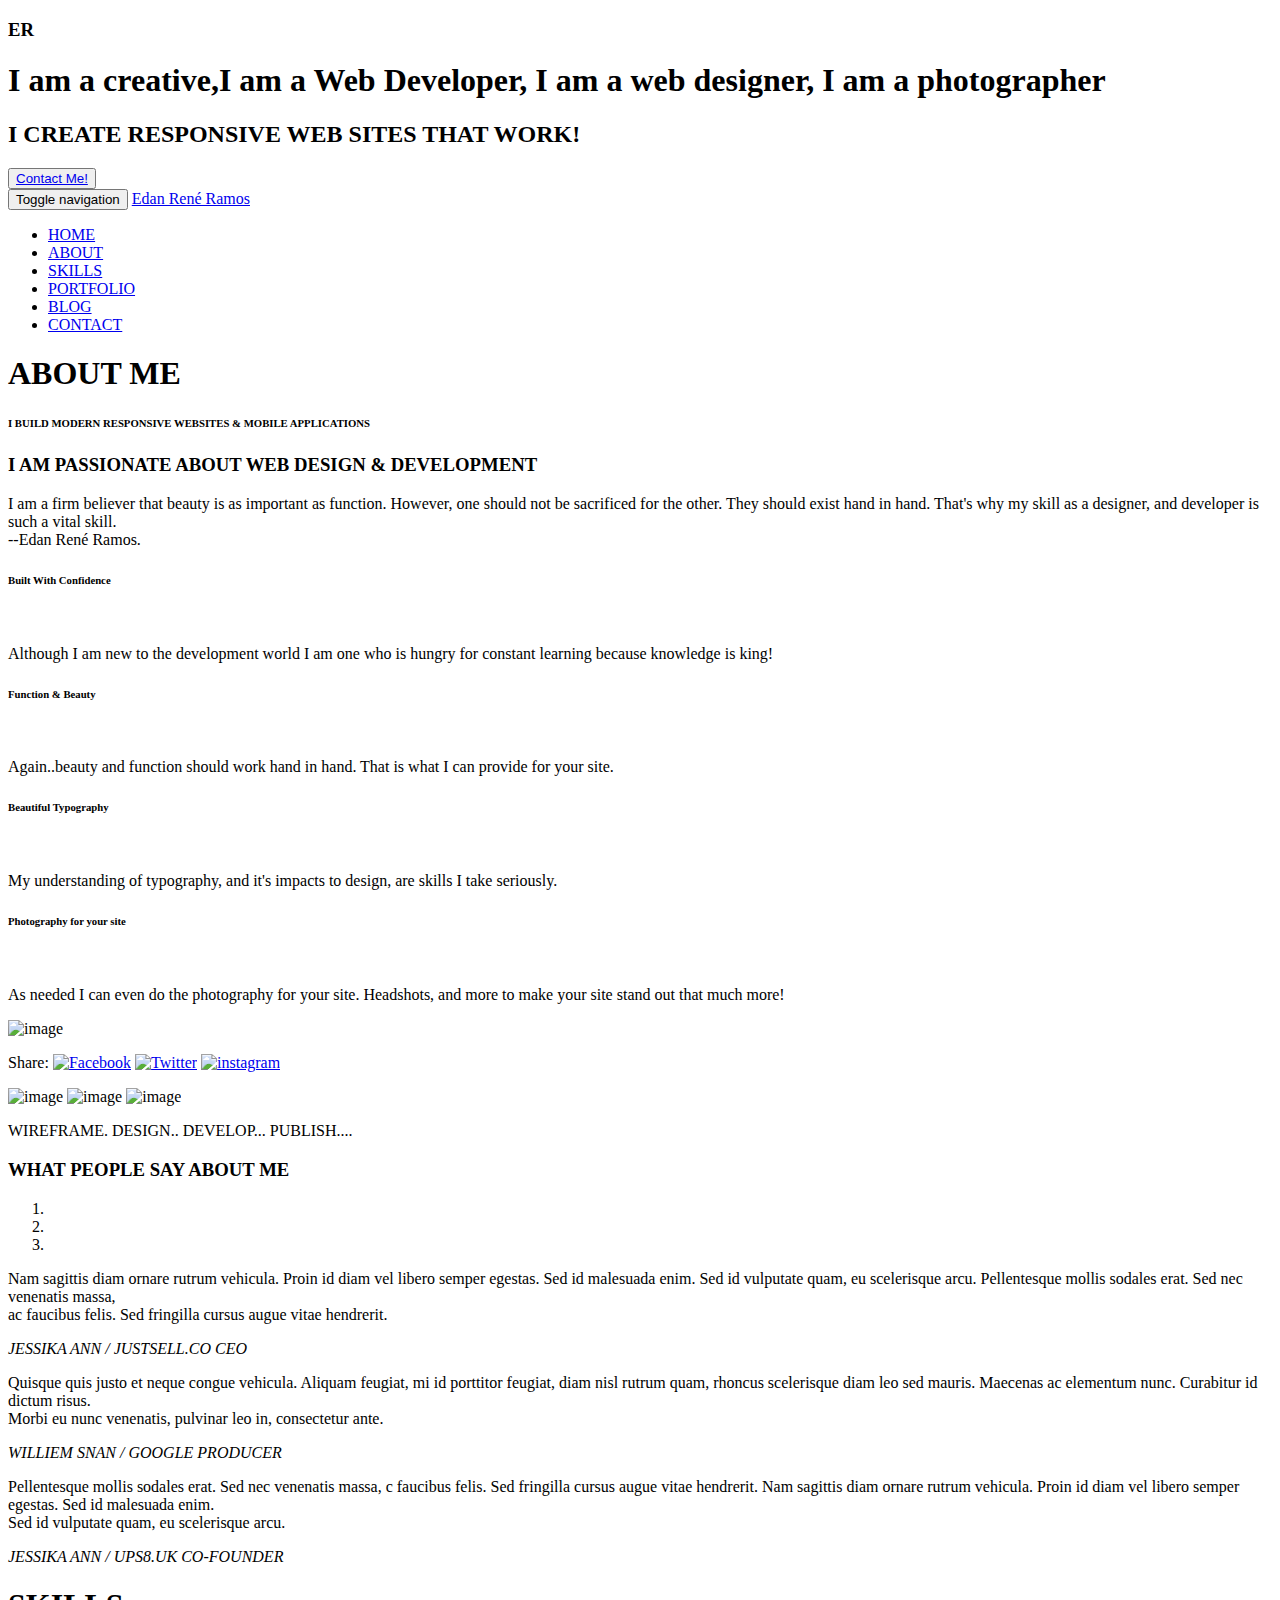
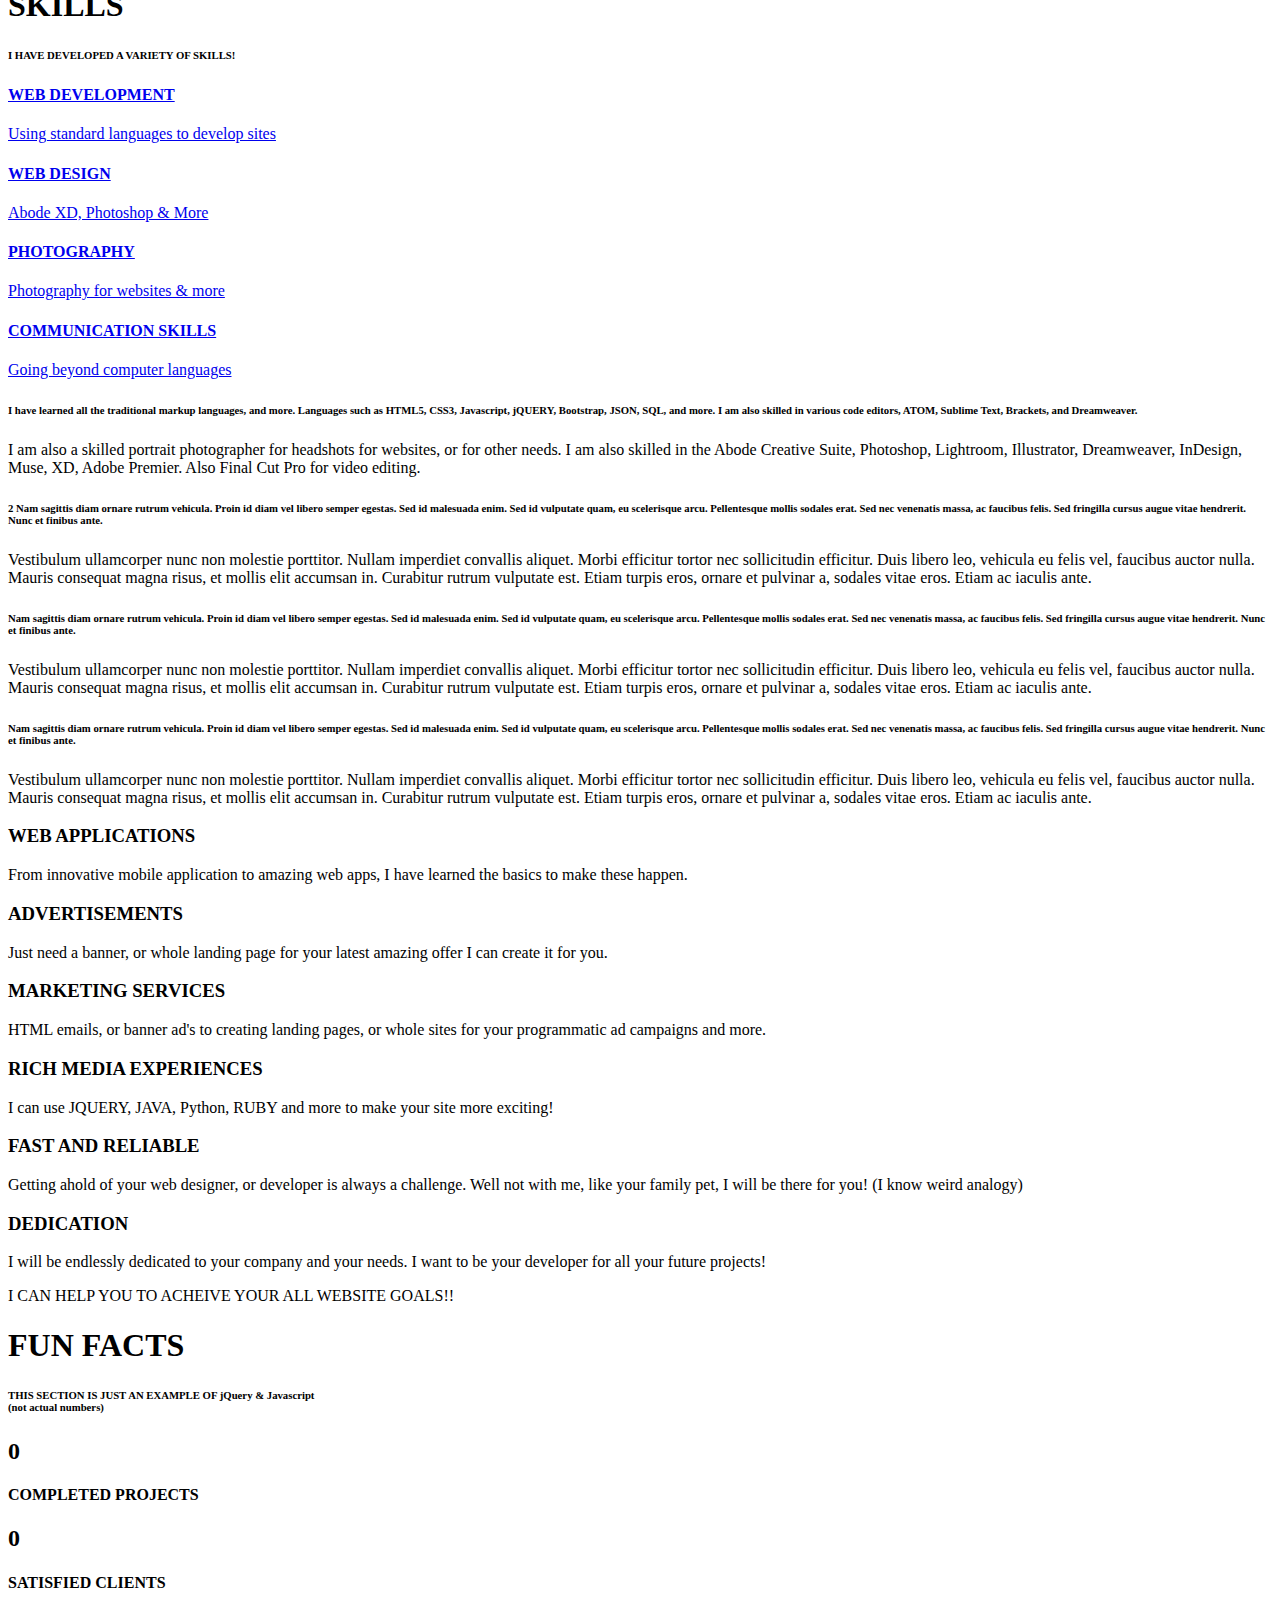
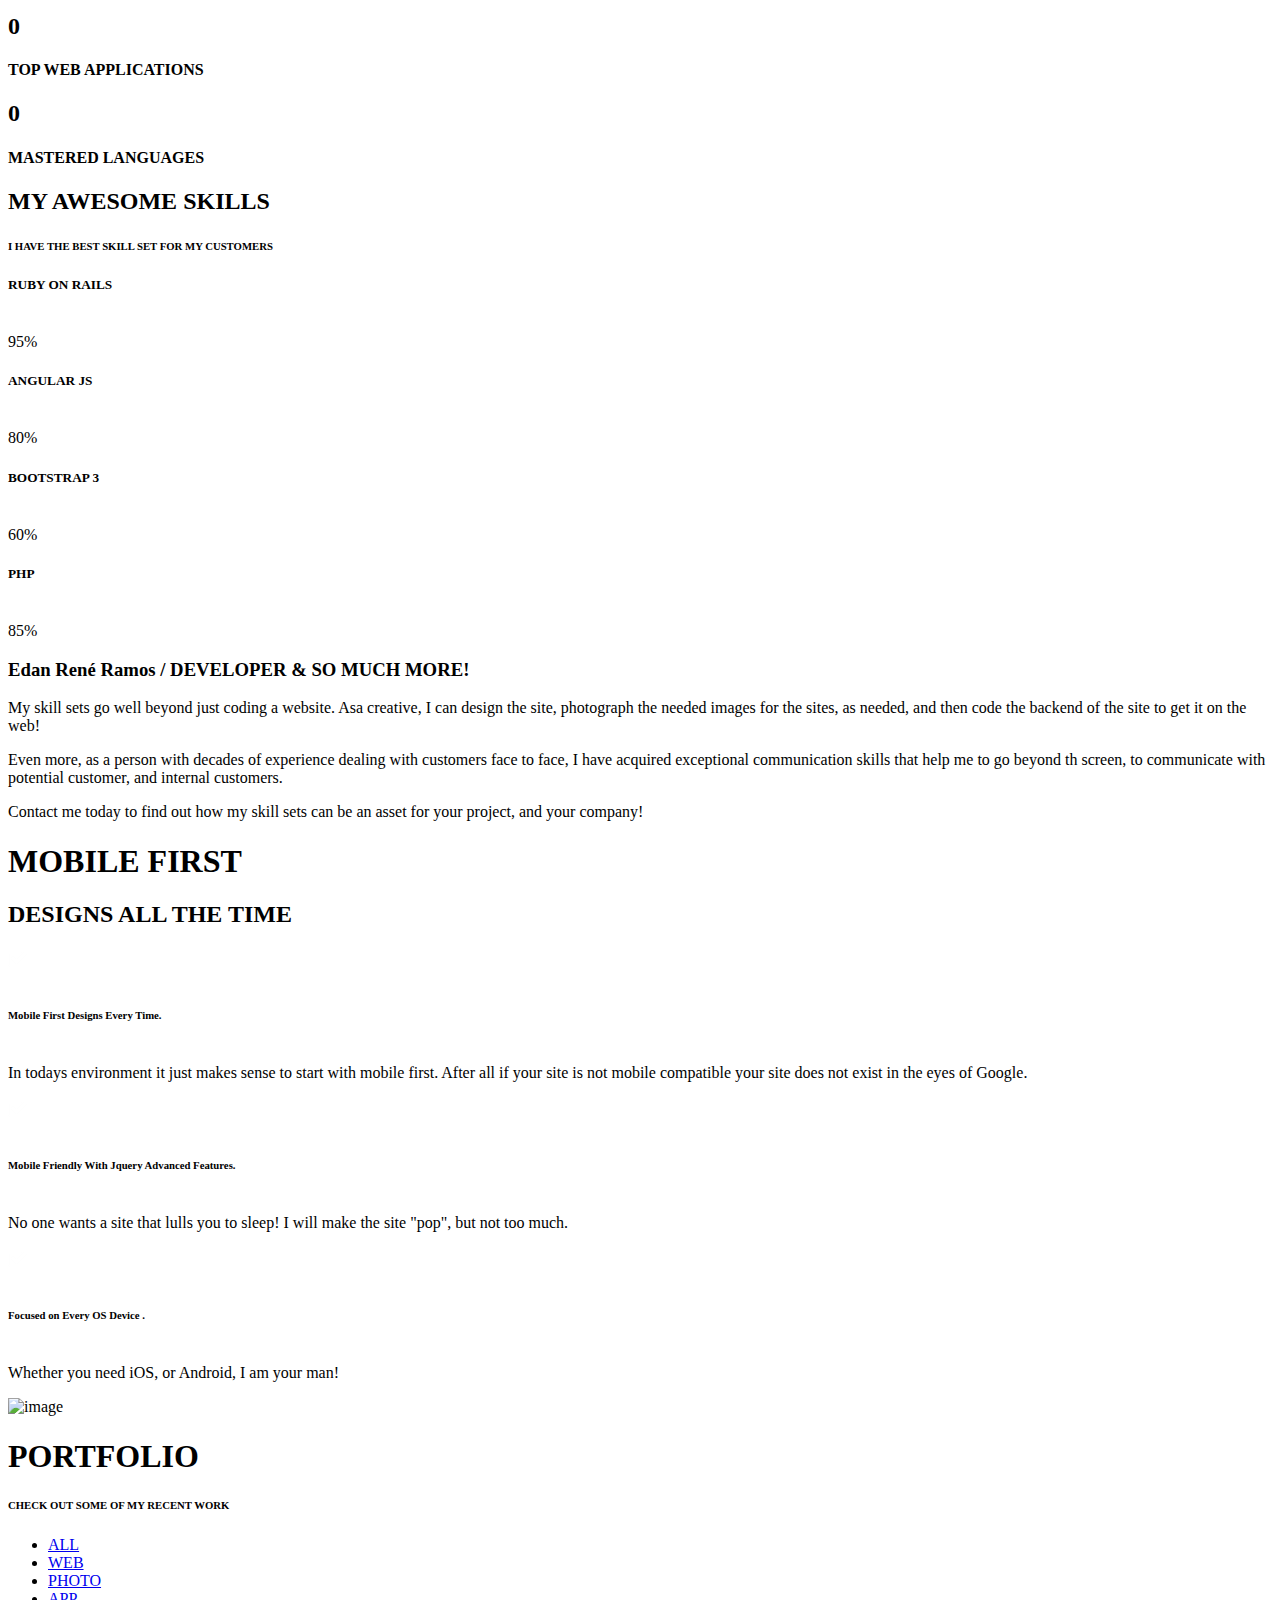
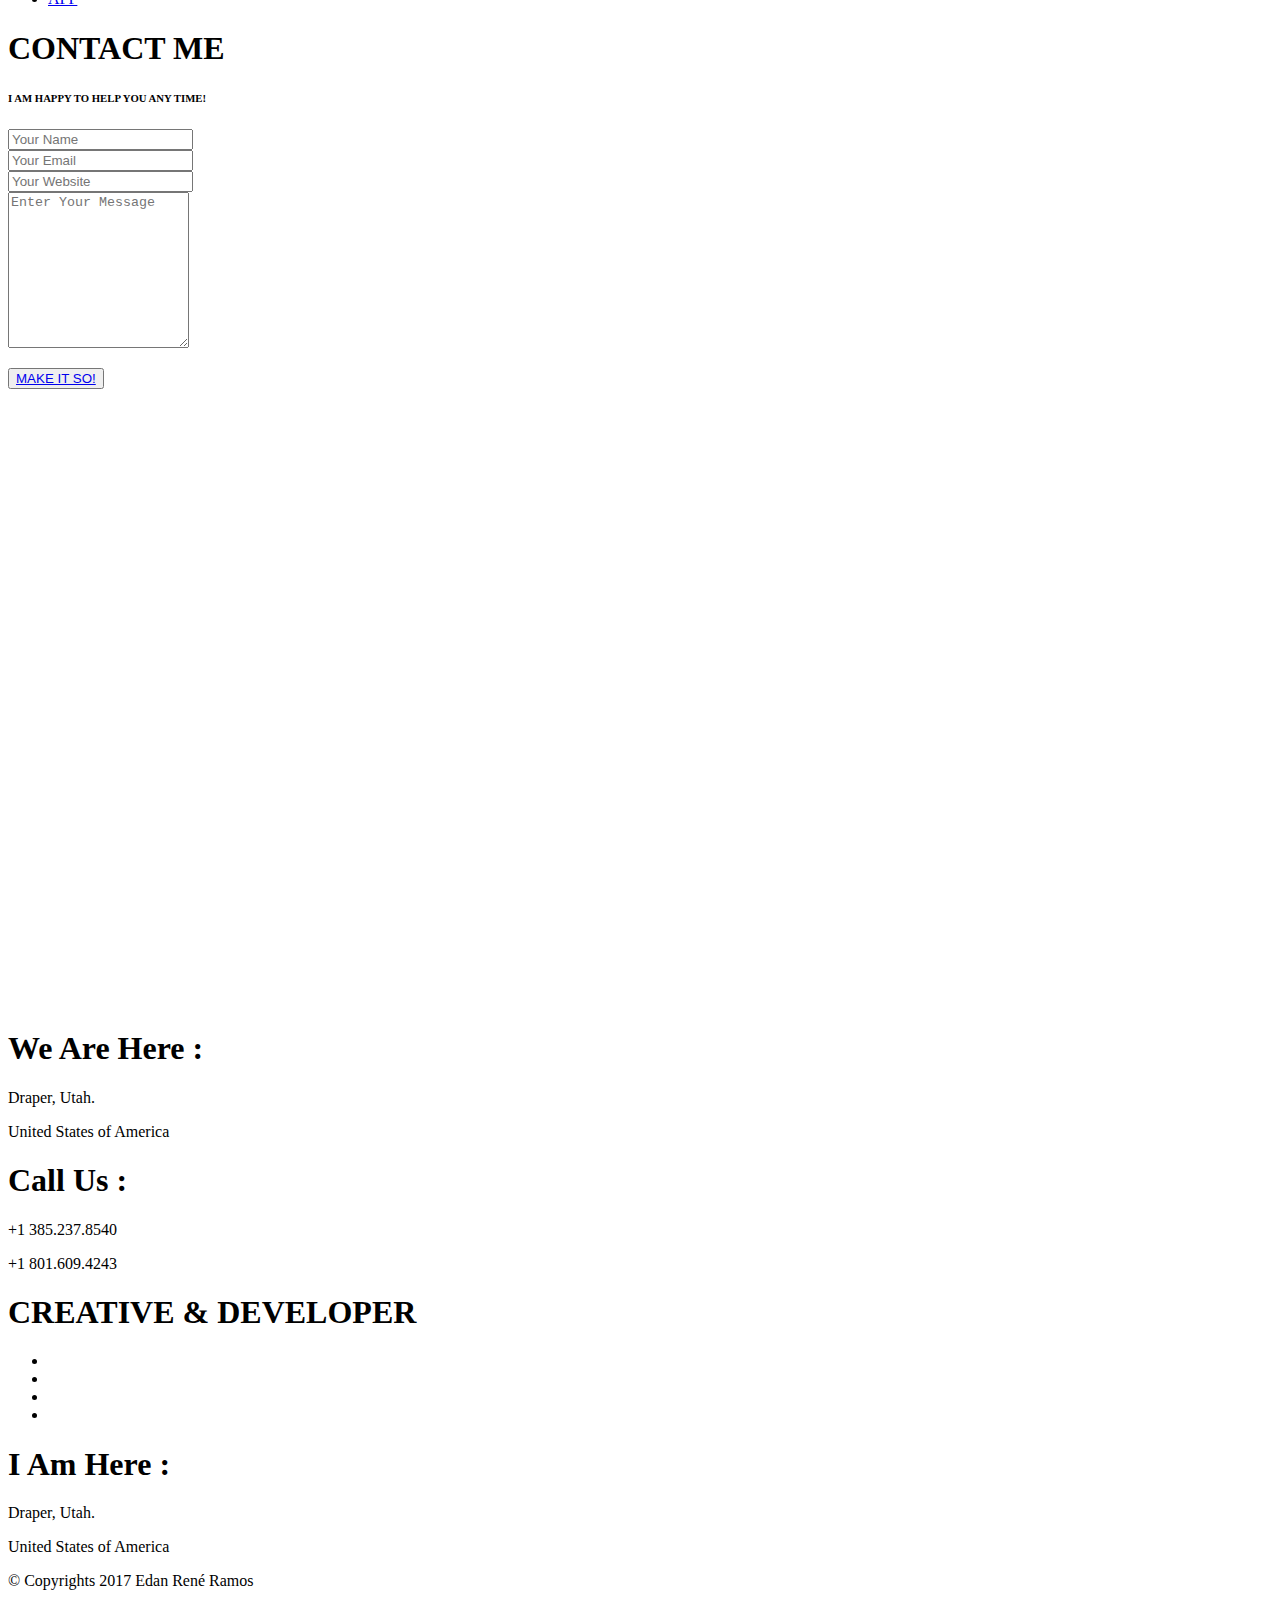
==== commit e0569dc9: "Add files via upload" ====
--- a/index.html
+++ b/index.html
@@ -1,297 +1,665 @@
-<!DOCTYPE html>
-<html lang="en">
-
-<head>
-    <meta charset="utf-8">
-    <meta http-equiv="X-UA-Compatible" content="IE=edge">
-    <meta name="viewport" content="width=device-width, initial-scale=1">
-    <title>Edan Ren&eacute; Ramos Portfolio &amp; Resume</title>
-    <link href="css/bootstrap.css" rel="stylesheet">
-    <link href="css/font-awesome.css" rel="stylesheet">
-    <link rel="stylesheet" type="text/css" href="css/multipage.css">
-    <link rel="stylesheet" type="text/css" href="css/singlePortfolioPage.css">
-    <link rel="stylesheet" type="text/css" href="css/animate.css">
-
-    <link href='https://fonts.googleapis.com/css?family=Ubuntu:400,300,300italic,400italic,500italic,500,700,700italic' rel='stylesheet' type='text/css'>
-    <link href='https://fonts.googleapis.com/css?family=Raleway:400,100,200,300,500,600,700,800,900' rel='stylesheet' type='text/css'>
-    <!--[if lt IE 9]>
-      <script src="https://oss.maxcdn.com/html5shiv/3.7.2/html5shiv.min.js"></script>
-      <script src="https://oss.maxcdn.com/respond/1.4.2/respond.min.js"></script>
-    <![endif]-->
-</head>
-
-<body>
-    <!-- navigation bar -->
-    <nav class="navbar navbar-default">
-        <div class="container-fluid">
-            <!-- Brand and toggle get grouped for better mobile display -->
-            <div class="navbar-header">
-                <button type="button" class="navbar-toggle collapsed" data-toggle="collapse" data-target="#bs-example-navbar-collapse-1" aria-expanded="false">
-            <span class="sr-only">Toggle navigation</span>
-            <span class="icon-bar"></span>
-            <span class="icon-bar"></span>
-            <span class="icon-bar"></span>
-          </button>
-                <a class="navbar-brand scroll nav-text" href="#home">Edan René Ramos</a></div>
-
-            <!-- Collect the nav links, forms, and other content for toggling -->
-            <div class="collapse navbar-collapse" id="bs-example-navbar-collapse-1">
-                <ul class="nav navbar-nav navbar-right">
-                    <li><a href="index.html">HOME</a></li>
-                    <li><a href="about.html">ABOUT</a></li>
-                    <li><a href="skills.html">SKILLS</a></li>
-                    <li><a href="team.html">TEAM</a></li>
-                    <li><a href="contact.html">CONTACT</a></li>
-                </ul>
-            </div>
-            <!-- /.navbar-collapse -->
-        </div>
-        <!-- /.container-fluid -->
-    </nav>
-    <div class="clearfix"></div>
-    <!-- flipper section -->
-    <div class="header" id="home">
-        <div class="overlay"></div>
-        <div class="flipper">
-            <h1 class="text-center"><span id="js-rotating">I am a creative,I create websites, and I love what I create!</span></h1>
-            <h2>WEB DEVELOPER | WEB DESIGNER | PHOTOGRAPHER</h2>
-        </div>
-    </div>
-    <div class="clearfix"></div>
-
-
-    <!-- portfolio section -->
-    <section class="portfolio text-center" id="portfolio">
-        <ul>
-            <li class="activeItem">
-                <a href="#" class="filter" data-filter="all">ALL</a>
-            </li>
-            <li>
-                <a href="#" class="filter" data-filter=".web">WEB</a>
-            </li>
-            <li>
-                <a href="#" class="filter" data-filter=".print">PRINT</a>
-            </li>
-            <li>
-                <a href="#" class="filter" data-filter=".web">PHOTO</a>
-            </li>
-        </ul>
-        <div id="Container" class="mainContainer">
-            <div class="col-lg-3 mix branding web portfolioItem1 wow fadeIn Default" data-wow-duration="1s">
-                <a data-toggle="modal" data-target="#myModal">
-                    <div class="overlayPortfolio"></div>
-                </a>
-            </div>
-            <!--  modal 1 -->
-            <div class="modal fade" id="myModal" tabindex="-1" role="dialog">
-                <div class="modal-dialog">
-                    <div class="modal-content">
-                        <div class="modal-body padding0">
-                            <img src="images
-                  " class="img-responsive imageModal" alt="image">
-                        </div>
-                    </div>
-                    <!-- /.modal-content -->
-                </div>
-                <!-- /.modal-dialog -->
-            </div>
-            <!-- /.modal -->
-
-            <div class="col-lg-3 mix branding web portfolioItem2 wow fadeIn Default" data-wow-duration="1s">
-                <a data-toggle="modal" data-target="#myModal2">
-                    <div class="overlayPortfolio"></div>
-                </a>
-            </div>
-            <!--  modal 2 -->
-            <div class="modal fade" id="myModal2" tabindex="-1" role="dialog">
-                <div class="modal-dialog">
-                    <div class="modal-content">
-                        <div class="modal-body padding0">
-                            <img src="assets/subpagesPortfolio/2.jpg" class="img-responsive imageModal" alt="image">
-                        </div>
-                    </div>
-                    <!-- /.modal-content -->
-                </div>
-                <!-- /.modal-dialog -->
-            </div>
-            <!-- /.modal -->
-            <div class="col-lg-3 mix branding web portfolioItem3 wow fadeIn Default" data-wow-duration="1s">
-                <a data-toggle="modal" data-target="#myModal3">
-                    <div class="overlayPortfolio"></div>
-                </a>
-            </div>
-            <!--  modal 3 -->
-            <div class="modal fade" id="myModal3" tabindex="-1" role="dialog">
-                <div class="modal-dialog">
-                    <div class="modal-content">
-                        <div class="modal-body padding0">
-                            <img src="assets/subpagesPortfolio/3.jpg" class="img-responsive imageModal" alt="image">
-                        </div>
-                    </div>
-                    <!-- /.modal-content -->
-                </div>
-                <!-- /.modal-dialog -->
-            </div>
-            <!-- /.modal -->
-            <div class="col-lg-3 mix branding portfolioItem4 wow fadeIn Default" data-wow-duration="1s">
-                <a data-toggle="modal" data-target="#myModal4">
-                    <div class="overlayPortfolio"></div>
-                </a>
-            </div>
-            <!--  modal 4 -->
-            <div class="modal fade" id="myModal4" tabindex="-1" role="dialog">
-                <div class="modal-dialog">
-                    <div class="modal-content">
-                        <div class="modal-body padding0">
-                            <img src="assets/subpagesPortfolio/4.jpg" class="img-responsive imageModal" alt="image">
-                        </div>
-                    </div>
-                    <!-- /.modal-content -->
-                </div>
-                <!-- /.modal-dialog -->
-            </div>
-            <!-- /.modal -->
-            <div class="col-lg-4 mix branding print portfolioItem5 wow fadeIn" data-wow-duration="1s">
-                <a data-toggle="modal" data-target="#myModal5">
-                    <div class="overlayPortfolio"></div>
-                </a>
-            </div>
-            <!--  modal 5 -->
-            <div class="modal fade" id="myModal5" tabindex="-1" role="dialog">
-                <div class="modal-dialog">
-                    <div class="modal-content">
-                        <div class="modal-body padding0">
-                            <img src="assets/subpagesPortfolio/5.jpg" class="img-responsive imageModal" alt="image">
-                        </div>
-                    </div>
-                    <!-- /.modal-content -->
-                </div>
-                <!-- /.modal-dialog -->
-            </div>
-            <!-- /.modal -->
-            <div class="col-lg-4 mix branding portfolioItem6 wow fadeIn" data-wow-duration="1s">
-                <a data-toggle="modal" data-target="#myModal6">
-                    <div class="overlayPortfolio"></div>
-                </a>
-            </div>
-            <!--  modal 6 -->
-            <div class="modal fade" id="myModal6" tabindex="-1" role="dialog">
-                <div class="modal-dialog">
-                    <div class="modal-content">
-                        <div class="modal-body padding0">
-                            <img src="assets/subpagesPortfolio/6.jpg" class="img-responsive imageModal" alt="image">
-                        </div>
-                    </div>
-                    <!-- /.modal-content -->
-                </div>
-                <!-- /.modal-dialog -->
-            </div>
-            <!-- /.modal -->
-            <div class="col-lg-4 mix branding portfolioItem7 wow fadeIn" data-wow-duration="1s">
-                <a data-toggle="modal" data-target="#myModal7">
-                    <div class="overlayPortfolio"></div>
-                </a>
-            </div>
-            <!--  modal 7 -->
-            <div class="modal fade" id="myModal7" tabindex="-1" role="dialog">
-                <div class="modal-dialog">
-                    <div class="modal-content">
-                        <div class="modal-body padding0">
-                            <img src="assets/subpagesPortfolio/7.jpg" class="img-responsive imageModal" alt="image">
-                        </div>
-                    </div>
-                    <!-- /.modal-content -->
-                </div>
-                <!-- /.modal-dialog -->
-            </div>
-            <!-- /.modal -->
-            <div class="col-lg-4 mix print portfolioItem8 wow fadeIn" data-wow-duration="1s">
-                <a data-toggle="modal" data-target="#myModal8">
-                    <div class="overlayPortfolio"></div>
-                </a>
-            </div>
-            <!--  modal 8 -->
-            <div class="modal fade" id="myModal8" tabindex="-1" role="dialog">
-                <div class="modal-dialog">
-                    <div class="modal-content">
-                        <div class="modal-body padding0">
-                            <img src="assets/subpagesPortfolio/8.jpg" class="img-responsive imageModal" alt="image">
-                        </div>
-                    </div>
-                    <!-- /.modal-content -->
-                </div>
-                <!-- /.modal-dialog -->
-            </div>
-            <!-- /.modal -->
-            <div class="col-lg-4 mix web portfolioItem9 wow fadeIn" data-wow-duration="1s">
-                <a data-toggle="modal" data-target="#myModal9">
-                    <div class="overlayPortfolio"></div>
-                </a>
-            </div>
-            <!--  modal 9 -->
-            <div class="modal fade" id="myModal9" tabindex="-1" role="dialog">
-                <div class="modal-dialog">
-                    <div class="modal-content">
-                        <div class="modal-body padding0">
-                            <img src="assets/subpagesPortfolio/9.jpg" class="img-responsive imageModal" alt="image">
-                        </div>
-                    </div>
-                    <!-- /.modal-content -->
-                </div>
-                <!-- /.modal-dialog -->
-            </div>
-            <!-- /.modal -->
-        </div>
-    </section>
-    <div class="clearfix"></div>
-    <footer class="footer">
-        <div class="container">
-            <div class="row">
-                <div class="col-lg-4 col-md-4 col-sm-12 col-xs-12 item1Footer padding0">
-                    <h1>Call Us :</h1>
-                    <div class="borderBottom"></div>
-                    <p>+1 385-237-8540</p>
-                </div>
-                <div class="col-lg-4 col-md-4 col-sm-12 col-xs-12 item2Footer text-center">
-                    <h1>EDAN REN&Eacute; RAMOS</h1>
-                    <p>Web Designer | Web developer | Photographer</p>
-                    <ul>
-                        <li>
-                            <a href="https://www.facebook.com/edanramos"><i class="fa fa-facebook"></i></a>
-                        </li>
-                        <li>
-                            <a href="https://twitter.com/edanrene"><i class="fa fa-twitter"></i></a>
-                        </li>
-                        <li>
-                            <a href="https://www.linkedin.com/in/edanramos/"><i class="fa fa-linkedin"></i></a>
-                        </li>
-                        <li>
-                            <a href="https://www.instagram.com/edanrene/"><i class="fa fa-instagram"></i></a>
-                        </li>
-
-                    </ul>
-                </div>
-                <div class="col-lg-4 col-md-4 col-sm-12 col-xs-12 item3Footer padding0">
-                    <h1>We Are Here :</h1>
-                    <div class="borderBottom"></div>
-                    <p>Salt Lake City, Utah</p>
-                    <p>Unites States of America</p>
-                </div>
-                <div class="col-lg-12 copyright padding0">
-                    <p>Copyrights 2017 Edan Rene Ramos, All rights reserved </p>
-                </div>
-            </div>
-        </div>
-    </footer>
-
-    <script src="js/jquery.js"></script>
-    <script src="js/bootstrap.js"></script>
-    <script src="js/jquery.mixitup.js"></script>
-    <script src="js/morphext.js"></script>
-    <script src="js/backstretch.min.js"></script>
-    <script src="js/wow.min.js"></script>
-    <script src="js/custom.js"></script>
-    <script src="js/multipage.js"></script>
-</body>
-
-</html>+<!DOCTYPE html>
+<html lang="en">
+  <head>
+    <meta charset="utf-8">
+    <meta http-equiv="X-UA-Compatible" content="IE=edge">
+    <meta name="viewport" content="width=device-width, initial-scale=1">
+    <title>Edan Ren&eacute; Ramos Creative Web Developer</title>
+    <link href="css/bootstrap.css" rel="stylesheet">
+    <link href="css/font-awesome.css" rel="stylesheet">
+    <link rel="stylesheet" type="text/css" href="css/style.css">
+    <link rel="stylesheet" type="text/css" href="css/animate.css">
+    <link href='https://fonts.googleapis.com/css?family=Ubuntu:400,300,300italic,400italic,500italic,500,700,700italic' rel='stylesheet' type='text/css'>
+    <link href='https://fonts.googleapis.com/css?family=Raleway:400,100,200,300,500,600,700,800,900' rel='stylesheet' type='text/css'>
+    <!-- SUMO ME DATA -->
+    		<script src="//load.sumome.com/" data-sumo-site-id="db48493768c205b370fd4b9e01f02705ee89d79aef032c61edd4b533604f4742" async="async"></script>
+
+    <!--[if lt IE 9]>
+      <script src="https://oss.maxcdn.com/html5shiv/3.7.2/html5shiv.min.js"></script>
+      <script src="https://oss.maxcdn.com/respond/1.4.2/respond.min.js"></script>
+    <![endif]-->
+</head>
+<body>
+<!-- flipper section -->
+<div class="header" id="home">
+<div class="overlay"></div>
+  <div class="ca">
+<h3>ER</h3>
+  </div>
+  <div class="flipper">
+<h1 class="text-center"><span id="js-rotating">I am a creative,I am a Web Developer, I am a web designer, I am a photographer</span></h1>
+<h2>I CREATE RESPONSIVE WEB SITES THAT WORK!</h2>
+<button class="flipperButton scroll"><a class="scroll" href="#contact">Contact Me!</a></button>
+  </div>
+</div>
+<!-- navigation bar -->
+<nav class="navbar navbar-default" id="aboutSectionTestPurposes">
+  <div class="container-fluid">
+	<!-- Brand and toggle get grouped for better mobile display -->
+	<div class="navbar-header">
+	  <button type="button" class="navbar-toggle collapsed" data-toggle="collapse" data-target="#bs-example-navbar-collapse-1" aria-expanded="false">
+		<span class="sr-only">Toggle navigation</span>
+		<span class="icon-bar"></span>
+		<span class="icon-bar"></span>
+	<span class="icon-bar"></span>
+	  </button>
+<a class="navbar-brand scroll" href="#home">Edan Ren&eacute; Ramos</a>
+	</div>
+
+	<!-- Collect the nav links, forms, and other content for toggling -->
+	<div class="collapse navbar-collapse" id="bs-example-navbar-collapse-1">
+	  <ul class="nav navbar-nav navbar-right">
+	<li class="active"><a class="scroll" href="#home">HOME</a></li>
+		<li><a class="scroll" href="#about">ABOUT</a></li>
+		<li><a class="scroll" href="#services">SKILLS</a></li>
+		<li><a class="scroll" href="#portfolio">PORTFOLIO</a></li>
+		<li><a href="http://www.edanrenecreative.com/blog">BLOG</a></li>
+		<li><a class="scroll" href="#contact">CONTACT</a></li>
+	  </ul>
+	</div><!-- /.navbar-collapse -->
+  </div><!-- /.container-fluid -->
+</nav>
+<div class="clearfix"></div>
+<!-- about us section -->
+<section class="about" id="about">
+  <header class="defaultHeaderAbout">
+	<h1 class="wow fadeIn" data-wow-duration="1s">ABOUT ME</h1>
+<h6 class="wow fadeIn" data-wow-duration="1s">I BUILD MODERN RESPONSIVE WEBSITES &amp; MOBILE APPLICATIONS</h6>
+  </header>
+  <div class="container">
+	<div class="row">
+	  <div class="col-lg-6 col-md-12 col-xs-12 aboutLeft wow fadeInUp">
+<h3 class="wow fadeIn" data-wow-duration="1s">I AM PASSIONATE ABOUT WEB DESIGN &amp; DEVELOPMENT</h3>
+		<p class="wow fadeIn" data-wow-duration="1s"> I am a firm believer that beauty is as important as function. However, one should not be sacrificed for the other. They should exist hand in hand. That's why my skill as a designer, and developer is such a vital skill. <br/>--Edan Ren&eacute; Ramos.</p>
+
+		  <div class="col-lg-6 col-md-6 aboutItem wow fadeInUp" data-wow-duration="1s">
+			<div class="itemIcon text-center">
+			  <i class="fa fa-smile-o colorDefault"></i>
+			</div>
+			<div class="itemHeader">
+		<h6>Built With Confidence</h6>
+			  <br/>
+			  <p>Although I am new to the development world I am one who is hungry for constant learning because knowledge is king!</p>
+			</div>
+		  </div>
+
+  <div class="col-lg-6 col-md-6 aboutItem wow fadeInUp" data-wow-duration="1s">
+			<div class="itemIcon text-center">
+			  <i class="fa fa-cogs colorDefault"></i>
+			</div>
+	<div class="itemHeader">
+			  <h6>Function &amp; Beauty</h6>
+			  <br/>
+			  <p>Again..beauty and function should work hand in hand. That is what I can provide for your site.</p>
+			</div>
+		  </div>
+
+		   <div class="col-lg-6 col-md-6 aboutItem wow fadeInUp" data-wow-duration="1s">
+		   <div class="itemIcon text-center">
+			  <i class="fa fa-font colorDefault"></i>
+			</div>
+			<div class="itemHeader">
+			  <h6>Beautiful Typography</h6>
+			  <br/>
+			  <p>My understanding of typography, and it's impacts to design, are skills I take seriously.</p>
+			</div>
+		  </div>
+
+		  <div class="col-lg-6 col-md-6 aboutItem wow fadeInUp" data-wow-duration="1s">
+		   <div class="itemIcon text-center">
+			  <i class="fa fa-camera colorDefault"></i>
+			</div>
+			<div class="itemHeader">
+			  <h6>Photography for your site</h6>
+			  <br/>
+			  <p>As needed I can even do the photography for your site. Headshots, and more to make your site stand out that much more!</p>
+			</div>
+		  </div>
+	  </div>
+	  <div class="col-lg-6 col-md-12 hidden-md aboutRight hidden-sm hidden-xs wow fadeIn">
+<img src="images/self-portrait-2.png" class="img-responsive profile-pic" alt="image">
+	  </div>
+	  <!-- Share Buttons -->
+	  <div id="share-buttons">
+				<p>Share: 
+				<!-- facebook -->
+				<a href="http://www.facebook.com/sharer.php?u=https://dl.dropboxusercontent.com/u/40999753/blog/posts/first-post.html" target="_blank"><img src="images/facebook.png" alt="Facebook" /></a>
+
+				<!-- Twitter -->
+				<a href="https://twitter.com/@edanrenecreates" target="_blank"><img src="images/twitter.png" alt="Twitter" /></a>
+
+				 <!--Instagram -->
+				 <a href="https://www.instagram.com/edanrenecreative/" target="_blank"  ><img src="images/instagram-rnd.png" alt="instagram"/></a>
+          
+			</div><!-- share buttons -->
+	</div><!-- Div for row within about -->
+  </div><!-- Container for about sectioin -->
+</section>
+
+<!-- advertisment section -->
+<section class="advertisement hidden-md hidden-sm hidden-xs">
+
+  <div class="mockup3" data-wow-duration="1s">
+<img src="images/portraitmockupsm.jpg" data-wow-duration="1s"  class="wow fadeIn image1" alt="image">
+<img src="images/majestic800.jpg" data-wow-duration="1s" class="wow fadeInUp image2" alt="image">
+<img src="images/ang_2.png" data-wow-duration="1s" class="wow fadeIn image3" alt="image">
+  </div>
+
+
+</section>
+<div class="clearfix"></div>
+
+<!-- design develope publish section -->
+<section class="ddpSection">
+  <p class="wow fadeInUp">WIREFRAME. DESIGN.. DEVELOP... PUBLISH....</p>
+</section>
+
+<!-- testimonials sections -->
+<section class="testimonials">
+  <div class="testimonialsOverlay">
+	<div class="quote"></div>
+<h3>WHAT PEOPLE SAY ABOUT ME</h3>
+
+  </div>
+   <!-- testimonial carousel  -->
+	<div id="carousel-example-generic" class="carousel slide" data-ride="carousel">
+	  <!-- Indicators -->
+	  <ol class="carousel-indicators">
+		<li data-target="#carousel-example-generic" data-slide-to="0" class="active"></li>
+		<li data-target="#carousel-example-generic" data-slide-to="1"></li>
+		<li data-target="#carousel-example-generic" data-slide-to="2"></li>
+	  </ol>
+
+	  <!-- Wrapper for slides -->
+	  <div class="carousel-inner wow fadeIn" role="listbox">
+		<div class="item active">
+		  <div class="carousel-caption">
+			<p>
+			  Nam sagittis diam ornare rutrum vehicula. Proin id diam vel libero semper egestas. Sed id malesuada enim. Sed id vulputate quam, eu scelerisque arcu. Pellentesque mollis sodales erat.  Sed nec venenatis massa,<br/>
+			  ac faucibus felis.  Sed fringilla cursus augue vitae hendrerit.
+			</p>
+			<cite class="client">
+			  <span>JESSIKA ANN</span><span> / JUSTSELL.CO CEO</span>
+			</cite>
+		  </div>
+		</div>
+		<div class="item">
+		  <div class="carousel-caption">
+			<p>
+			  Quisque quis justo et neque congue vehicula. Aliquam feugiat, mi id porttitor feugiat, diam nisl rutrum quam, rhoncus scelerisque diam leo sed mauris. Maecenas ac elementum nunc. Curabitur id dictum risus.<br/>
+			  Morbi eu nunc venenatis, pulvinar leo in, consectetur ante.
+			</p>
+			<cite class="client">
+			  <span>WILLIEM SNAN</span><span> / GOOGLE PRODUCER</span>
+			</cite>
+		  </div>
+		</div>
+		<div class="item">
+		  <div class="carousel-caption">
+			<p>
+			  Pellentesque mollis sodales erat.  Sed nec venenatis massa,  c faucibus felis.  Sed fringilla cursus augue vitae hendrerit.  Nam sagittis diam ornare rutrum vehicula. Proin id diam vel libero semper egestas. Sed id malesuada enim.<br/>
+			  Sed id vulputate quam, eu scelerisque arcu.
+			</p>
+			<cite class="client">
+			  <span>JESSIKA ANN</span><span> / UPS8.UK CO-FOUNDER</span>
+			</cite>
+		  </div>
+		</div>
+	  </div>
+	</div> <!-- testimonial slider ends here -->
+</section>
+<div class="clearfix" id="servicesSectionTestPurposes"></div>
+<!-- services section -->
+<section class="services" id="services">
+  <header class="defaultHeaderServices">
+	<h1>SKILLS</h1>
+	<h6>I HAVE DEVELOPED A VARIETY OF SKILLS!</h6>
+  </header>
+   <div class="container">
+	<div class="row">
+	  <div class="col-lg-3 col-md-3 col-sm-6 col-xs-12 serviceItem wow flipInX" id="majic" data-wow-duration="1s">
+		<a class="hoverColorChanger" href="#settings" aria-controls="settings" data-toggle="tab" >
+		  <i class="fa fa-magic fa-4x serviceIcon"></i>
+		  <h4>WEB DEVELOPMENT</h4>
+		  <p>Using standard languages to develop sites</p>
+		</a>
+
+	  </div>
+	  <div class="col-lg-3 col-md-3 col-sm-6 col-xs-12 serviceItem wow flipInX" id="pie" data-wow-duration="1s">
+		<a class="hoverColorChanger" href="#profile" aria-controls="profile" data-toggle="tab">
+	  <i class="fa fa-desktop fa-4x serviceIcon"></i>
+<h4>WEB DESIGN</h4>
+		  <p>Abode XD, Photoshop & More</p>
+		</a>
+
+	  </div>
+	  <div class="col-lg-3 col-md-3 col-sm-6 col-xs-12 serviceItem wow flipInX" id="umberella" data-wow-duration="1s">
+		<a class="hoverColorChanger" href="#messages" aria-controls="messages" data-toggle="tab">
+		  <i class="fa fa-camera-retro fa-4x serviceIcon"></i>
+		  <h4>PHOTOGRAPHY</h4>
+	  <p>Photography for websites & more</p>
+		</a>
+	  </div>
+	  <div class="col-lg-3 col-md-3 col-sm-6 col-xs-12 serviceItem wow flipInX" id="case" data-wow-duration="1s">
+		<a class="hoverColorChanger" href="#settings" aria-controls="settings"  data-toggle="tab" >
+		  <i class="fa fa-user fa-4x serviceIcon"></i>
+		  <h4>COMMUNICATION SKILLS</h4>
+		  <p>Going beyond computer languages</p>
+		</a>
+	  </div>
+	</div>
+  </div>
+	  <div class="tab-content tabSection">
+		<div class="serviceSlider tab-pane fade in active"  id="random">
+		  <div class="container">
+			<div class="row">
+				<div class="col-lg-6">
+		  <h6>I have learned all the traditional markup languages, and more. Languages such as HTML5, CSS3, Javascript, jQUERY, Bootstrap, JSON, SQL, and more. I am also skilled in various code editors, ATOM, Sublime Text, Brackets, and Dreamweaver.
+				  </span>
+				  </h6>
+			</div>
+				<div class="col-lg-6 SliderTexts">
+				  <span class="sliderTExt">
+	   I am also a skilled portrait photographer for headshots for websites, or for other needs. I am also skilled in the Abode Creative Suite, Photoshop, Lightroom, Illustrator, Dreamweaver, InDesign, Muse, XD, Adobe Premier. Also Final Cut Pro for video editing.
+				  </span>
+
+		</div>
+			  </div>
+			</div>
+		  </div>
+		  <div class="serviceSlider tab-pane fade" role="tabpanel" id="messages">
+			<div class="container">
+			  <div class="row">
+				<div class="col-lg-6">
+				  <h6>2 Nam sagittis diam ornare rutrum vehicula.<span class="sliderTExt">
+					Proin id diam vel libero semper egestas. Sed id malesuada enim. Sed id vulputate quam, eu scelerisque arcu. Pellentesque mollis sodales erat. Sed nec venenatis massa, ac faucibus felis. Sed fringilla cursus augue vitae hendrerit.
+					Nunc et finibus ante.
+				  </span>
+				</h6>
+				</div>
+				<div class="col-lg-6 SliderTexts">
+				  <span class="sliderTExt">
+					Vestibulum ullamcorper nunc non molestie porttitor. Nullam imperdiet convallis aliquet. Morbi efficitur tortor nec sollicitudin efficitur. Duis libero leo, vehicula eu felis vel, faucibus auctor nulla. Mauris consequat magna risus, et mollis elit accumsan in. Curabitur rutrum vulputate est. Etiam turpis eros, ornare et pulvinar a, sodales vitae eros. Etiam ac iaculis ante.
+				  </span>
+
+				</div>
+			  </div>
+			</div>
+		  </div>
+		  <div  class="serviceSlider tab-pane fade" role="tabpanel" id="profile">
+			<div class="container">
+			  <div class="row">
+				<div class="col-lg-6">
+				  <h6>Nam sagittis diam ornare rutrum vehicula.<span class="sliderTExt">
+					Proin id diam vel libero semper egestas. Sed id malesuada enim. Sed id vulputate quam, eu scelerisque arcu. Pellentesque mollis sodales erat. Sed nec venenatis massa, ac faucibus felis. Sed fringilla cursus augue vitae hendrerit.
+					Nunc et finibus ante.
+				  </span>
+				</h6>
+				</div>
+				<div class="col-lg-6 SliderTexts">
+				  <span class="sliderTExt">
+					Vestibulum ullamcorper nunc non molestie porttitor. Nullam imperdiet convallis aliquet. Morbi efficitur tortor nec sollicitudin efficitur. Duis libero leo, vehicula eu felis vel, faucibus auctor nulla. Mauris consequat magna risus, et mollis elit accumsan in. Curabitur rutrum vulputate est. Etiam turpis eros, ornare et pulvinar a, sodales vitae eros. Etiam ac iaculis ante.
+				  </span>
+
+				</div>
+			  </div>
+			</div>
+		  </div>
+		  <div  class="serviceSlider tab-pane fade" role="tabpanel" id="settings">
+			<div class="container">
+			  <div class="row">
+				<div class="col-lg-6">
+				  <h6>Nam sagittis diam ornare rutrum vehicula.<span class="sliderTExt">
+					Proin id diam vel libero semper egestas. Sed id malesuada enim. Sed id vulputate quam, eu scelerisque arcu. Pellentesque mollis sodales erat. Sed nec venenatis massa, ac faucibus felis. Sed fringilla cursus augue vitae hendrerit.
+					Nunc et finibus ante.
+				  </span>
+				</h6>
+				</div>
+				<div class="col-lg-6 SliderTexts">
+				  <span class="sliderTExt">
+					Vestibulum ullamcorper nunc non molestie porttitor. Nullam imperdiet convallis aliquet. Morbi efficitur tortor nec sollicitudin efficitur. Duis libero leo, vehicula eu felis vel, faucibus auctor nulla. Mauris consequat magna risus, et mollis elit accumsan in. Curabitur rutrum vulputate est. Etiam turpis eros, ornare et pulvinar a, sodales vitae eros. Etiam ac iaculis ante.
+				  </span>
+
+				</div>
+			  </div>
+			</div>
+		  </div><!-- finish-->
+  </div>
+</section>
+<!-- sub services section -->
+<section class="subServicesSection hidden-sm hidden-xs">
+  <div class="container">
+	<div class="row">
+	  <div class="col-lg-4 col-md-6 col-xs-12 itemSubServices wow flipInY" data-wow-duration="1s">
+		<i class="fa fa-magic fa-3x itemIconSubServices"></i>
+		<div class="floated">
+		  <h3>WEB APPLICATIONS</h3>
+		  <p>From innovative mobile application to amazing web apps, I have learned the basics to make these happen. </p>
+		</div>
+	  </div>
+	  <div class="col-lg-4 col-md-6 col-sm-12 col-xs-12  itemSubServices wow flipInY" data-wow-duration="1s">
+		<i class="fa fa-newspaper-o fa-3x itemIconSubServices"></i>
+		<div class="floated">
+		  <h3>ADVERTISEMENTS</h3>
+		  <p>Just need a banner, or whole landing page for your latest amazing offer I can create it for you. </p>
+		</div>
+	  </div>
+	  <div class="col-lg-4 col-md-6 col-sm-12 col-xs-12  itemSubServices wow flipInY" data-wow-duration="1s">
+		<i class="fa fa-wifi fa-3x itemIconSubServices"></i>
+		<div class="floated">
+		  <h3>MARKETING SERVICES</h3>
+<p>HTML emails, or banner ad's to creating landing pages, or whole sites for your programmatic ad campaigns and more.</p>
+		</div>
+	  </div>
+	   <div class="col-lg-4 col-md-6 col-sm-12 col-xs-12 itemSubServices wow flipInY" data-wow-duration="1s">
+<i class="fa fa-laptop fa-3x itemIconSubServices"></i>
+		<div class="floated">
+		  <h3>RICH MEDIA EXPERIENCES</h3>
+  <p>I can use JQUERY, JAVA, Python, RUBY and more to make your site more exciting!</p>
+		</div>
+	  </div>
+	   <div class="col-lg-4 col-md-6 col-sm-12 col-xs-12 itemSubServices wow flipInY" data-wow-duration="1s">
+		<i class="fa fa-paw fa-3x itemIconSubServices"></i>
+		<div class="floated">
+		  <h3>FAST AND RELIABLE</h3>
+	  <p>Getting ahold of your web designer, or developer is always a challenge. Well not with me, like your family pet, I will be there for you! (I know weird analogy)</p>
+		</div>
+	  </div>
+	   <div class="col-lg-4 col-md-6 col-sm-12 col-xs-12 itemSubServices wow flipInY" data-wow-duration="1s">
+		<i class="fa fa-ticket fa-3x itemIconSubServices"></i>
+		<div class="floated"  id="targetFunFactsAnimationNumbers">
+		  <h3>DEDICATION</h3>
+	  <p>I will be endlessly dedicated to your company and your needs. I want to be your developer for all your future projects! </p>
+		</div>
+	  </div>
+	</div>
+  </div>
+</section>
+<div class="clearfix"></div>
+<!-- design develope publish section -->
+<section class="ddpSection">
+<p class="wow fadeInUp">I CAN HELP YOU TO ACHEIVE YOUR ALL WEBSITE GOALS!!</p>
+</section>
+
+<div class="clearfix"></div>
+<!-- fun facts section -->
+<section class="funfacts">
+  <div class="funfactsOverlay">
+	<header class="defaultHeaderFunFacts">
+  <h1>FUN FACTS</h1>
+	  <h6>THIS SECTION IS JUST AN EXAMPLE OF jQuery &amp; Javascript<br>(not actual numbers)</h6>
+	</header>
+	<div class="container">
+	  <div class="row">
+		<div class="col-lg-3 col-md-3 col-sm-6 text-center itemFunFacts wow fadeIn">
+		  <h2 id="animateNumber1">0</h2>
+		  <h4>COMPLETED PROJECTS</h4>
+		</div>
+		<div class="col-lg-3 col-md-3 col-sm-6 text-center itemFunFacts wow fadeIn">
+		  <h2 id="animateNumber2">0</h2>
+		  <h4>SATISFIED CLIENTS</h4>
+		</div>
+		<div class="col-lg-3 col-md-3 col-sm-6 text-center itemFunFacts wow fadeIn">
+		  <h2 id="animateNumber3">0</h2>
+		  <h4>TOP WEB APPLICATIONS</h4>
+		</div>
+		<div class="col-lg-3 col-md-3 col-sm-6 text-center itemFunFacts wow fadeIn">
+		  <h2 id="animateNumber4">0</h2>
+		  <h4>MASTERED LANGUAGES</h4>
+		</div>
+	  </div>
+	</div>
+  </div>
+</section>
+<div class="clearfix" id="teamSectionTestPurposes"></div>
+<div class="clearfix"></div>
+<!-- awesome skill section -->
+<section class="awesomeSkillSection">
+  <div class="container">
+	<div class="row">
+	  <div class="col-lg-6 col-md-6 col-sm-6 col-xs-12 itemLeftAwesomeSkillSection wow fadeIn">
+		<h2>MY AWESOME SKILLS</h2>
+		<h6>I HAVE THE BEST SKILL SET FOR MY CUSTOMERS</h6>
+		<h5>RUBY ON RAILS</h5>
+		<div class="progress">
+		  <div class="progress-bar" role="progressbar" aria-valuenow="60" aria-valuemin="0" aria-valuemax="100" id="progressBar1">
+		  </div>
+		</div><div id="ninety5" class="hidden-md hidden-sm hidden-xs"><br/>95%</div>
+		 <h5>ANGULAR JS</h5>
+		<div class="progress">
+		  <div class="progress-bar" role="progressbar" aria-valuenow="60" aria-valuemin="0" aria-valuemax="100"  id="progressBar2">
+	  </div>
+		</div><div id="eighty" class="hidden-md hidden-sm hidden-xs"><br/>80%</div>
+		 <h5>BOOTSTRAP 3</h5>
+		<div class="progress">
+		  <div class="progress-bar" role="progressbar" aria-valuenow="60" aria-valuemin="0" aria-valuemax="100" id="progressBar3">
+		  </div>
+		</div><div id="sixty" class="hidden-md hidden-sm hidden-xs"><br/>60%</div>
+		 <h5>PHP</h5>
+		<div class="progress">
+		  <div class="progress-bar" role="progressbar" aria-valuenow="60" aria-valuemin="0" aria-valuemax="100"  id="progressBar4">
+		  </div>
+		</div><div id="eightyFive" class="hidden-md hidden-sm hidden-xs"><br/>85%</div>
+	  </div>
+	  <div class="col-lg-6 col-md-6 col-sm-6 col-xs-12 itemRightAwesomeSkillSection wow fadeIn">
+		<h3>Edan Ren&eacute; Ramos <span class="cite">/ DEVELOPER &amp; SO MUCH MORE!</span></h3>
+		<p>My skill sets go well beyond just coding a website. Asa creative, I can design the site, photograph the needed images for the sites, as needed, and then code the backend of the site to get it on the web!</p>
+	<p>Even more, as a person with decades of experience dealing with customers face to face, I have acquired exceptional communication skills that help me to go beyond th screen, to communicate with potential customer, and internal customers.</p>
+		  <p>Contact me today to find out how my skill sets can be an asset for your project, and your company!</p>
+	  </div>
+	</div>
+  </div>
+</section>
+<!-- mobile first design -->
+<section class="mobileFirstDesignSection hidden-md hidden-xs hidden-sm">
+  <div class="overlayMobileFirstDesignSection">
+	<div class="container">
+	  <div class="row">
+		<div class="col-lg-6 wow slideInLeft" data-wow-duration="1s">
+		   <h1>MOBILE FIRST</h1>
+		   <h2>DESIGNS ALL THE TIME</h2>
+		   <div class="ItemMobileFirstDesignSection">
+			<img src="assets/check.png" alt="image">
+			<h6>Mobile First Designs Every Time.</h6>
+			<p><br/>In todays environment it just makes sense to start with mobile first. After all if  your site is not mobile compatible your site does not exist in the eyes of Google.</p>
+		   </div>
+			<div class="ItemMobileFirstDesignSection">
+			<img src="assets/check.png" alt="image" >
+			<h6>Mobile Friendly With Jquery Advanced Features.</h6>
+			<p><br/>No one wants a site that lulls you to sleep! I will make the site "pop", but not too much.</p>
+		   </div>
+			<div class="ItemMobileFirstDesignSection">
+			<img src="assets/check.png" alt="image" >
+			<h6>Focused on Every OS Device  .</h6>
+<p><br/>Whether you need iOS, or Android, I am your man!</p>
+		   </div>
+		</div>
+<div class="col-lg-6">
+		  <div class="phone1 wow slideInRight" data-wow-duration="1s">
+<img src="images/placeit copy.png" alt="image">
+		  </div>
+	</div>
+</div>
+	</div>
+  </div>
+</section>
+<div class="clearfix" id="testingPurposesPortfolioSection"></div>
+<!-- portfolio section -->
+<section class="portfolio text-center" id="portfolio">
+  <header class="defaultHeaderPortfolio">
+<h1>PORTFOLIO</h1>
+<h6>CHECK OUT SOME OF MY RECENT WORK</h6>
+  </header>
+	<ul>
+	  <li class="activeItem">
+		<a href="#" class="filter" data-filter="all">ALL</a>
+	  </li>
+	  <li>
+		<a href="#" class="filter" data-filter=".web">WEB</a>
+	  </li>
+	  <li>
+		<a href="#" class="filter" data-filter=".photo">PHOTO</a>
+	  </li>
+	  <li>
+		<a href="#" class="filter" data-filter=".web">APP</a>
+	  </li>
+	</ul>
+  <div class="container">
+	<div class="row">
+	  <div id="Container">
+		<div class="col-lg-3 mix branding web portfolioItem1 wow fadeIn" data-wow-duration="1s">
+		  <a href="portfolio1.html">
+			 <div class="overlayPortfolio"></div>
+		  </a>
+		</div>
+		<div class="col-lg-3 mix branding web portfolioItem2 wow fadeIn" data-wow-duration="1s">
+		   <a href="portfolio2.html">
+			 <div class="overlayPortfolio"></div>
+		  </a>
+		</div>
+		<div class="col-lg-3 mix branding web portfolioItem3 wow fadeIn" data-wow-duration="1s">
+		   <a href="portfolio3.html">
+			 <div class="overlayPortfolio"></div>
+		  </a>
+		</div>
+		<div class="col-lg-3 mix photo portfolioItem4 wow fadeIn" data-wow-duration="1s">
+		  <a href="portfolio4.html">
+			 <div class="overlayPortfolio"></div>
+		  </a>
+		</div>
+		<div class="col-lg-4 mix branding photo portfolioItem5 wow fadeIn" data-wow-duration="1s">
+		   <a href="portfolio5.html">
+			 <div class="overlayPortfolio"></div>
+
+		  </a>
+		</div>
+		<div class="col-lg-4 mix photo portfolioItem6 wow fadeIn" data-wow-duration="1s">
+		   <a href="portfolio6.html">
+			 <div class="overlayPortfolio"></div>
+		  </a>
+		</div>
+		<div class="col-lg-4 mix branding portfolioItem7 wow fadeIn" data-wow-duration="1s">
+		   <a href="portfolio7.html">
+			 <div class="overlayPortfolio"></div>
+		  </a>
+		</div>
+		<div class="col-lg-4 mix photo portfolioItem8 wow fadeIn" data-wow-duration="1s">
+		   <a href="portfolio8.html">
+			 <div class="overlayPortfolio"></div>
+		  </a>
+		</div>
+		<div class="col-lg-4 mix web portfolioItem9 wow fadeIn" data-wow-duration="1s">
+		   <a href="portfolio9.html">
+			 <div class="overlayPortfolio"></div>
+		  </a>
+		</div>
+	  </div>
+	</div>
+  </div>
+</section>
+<div class="clearfix"></div>
+
+<div class="clearfix" id="contactSectionTesting"></div>
+<!-- contact us section -->
+<section class="contact" id="contact">
+   <header class="defaultHeaderContact">
+	  <h1>CONTACT ME</h1>
+	  <h6>I AM HAPPY TO HELP YOU ANY TIME!</h6>
+	</header>
+	<div class="container">
+	  <div class="row">
+		<div class="col-lg-6 col-md-6 col-sm-12 col-xs-12 padding0">
+		  <form>
+			<div class="form-group">
+			  <input type="text" class="form-control wow fadeIn"  placeholder="Your Name"  data-wow-duration="1s">
+			</div>
+			<div class="form-group">
+			  <input type="email" class="form-control wow fadeIn"  placeholder="Your Email"  data-wow-duration="1s">
+			</div>
+			<div class="form-group">
+			  <input type="text" class="form-control wow fadeIn"  placeholder="Your Website"  data-wow-duration="1s">
+			</div>
+		  </form>
+		</div>
+		<div class="col-lg-6 col-md-6 col-sm-12 col-xs-12 padding0">
+		  <form>
+			 <div class="form-group">
+				<textarea class="form-control wow fadeIn" rows="10" placeholder="Enter Your Message"  data-wow-duration="1s"></textarea>
+			  </div>
+		  </form>
+		</div>
+		<p class="text-center">
+		  <button class="send wow fadeIn"  data-wow-duration="1s"><a href="mailto:edanramos@icloud.comSubject:More Information">MAKE IT SO!</a></button>
+		</p>
+	  </div>
+	</div>
+</section>
+<!--Google maps-->
+<div id="map"><iframe src="https://www.google.com/maps/embed?pb=!1m18!1m12!1m3!1d48546.78732021938!2d-111.88748538422665!3d40.49353063840304!2m3!1f0!2f0!3f0!3m2!1i1024!2i768!4f13.1!3m3!1m2!1s0x8752805153135f0f%3A0xea3aa3af26cf70b2!2sDraper%2C+UT!5e0!3m2!1sen!2sus!4v1489685114215" width="800" height="600" frameborder="0" style="border:0" allowfullscreen></iframe></div>
+<div class="clearfix"></div>
+<footer class="footer">
+  <div class="container">
+	<div class="row">
+	  <div class="col-lg-4 col-md-4 col-sm-12 col-xs-12 item3Footer padding0 hidden-lg hidden-md">
+		<h1>We Are Here :</h1>
+		<div class="borderBottom"></div>
+		<p>Draper, Utah.</p>
+		<p>United States of America</p>
+	  </div>
+	  <div class="col-lg-4 col-md-4 col-sm-12 col-xs-12 item1Footer padding0">
+		<h1>Call Us :</h1>
+		<div class="borderBottom"></div>
+		<p>+1 385.237.8540</p>
+		<p>+1 801.609.4243</p>
+	  </div>
+	  <div class="col-lg-4 col-md-4 col-sm-12 col-xs-12 item2Footer text-center">
+		<h1>CREATIVE &amp; DEVELOPER</h1>
+		 <ul>
+		  <li>
+		<a href="https://www.facebook.com/edanramos"><i class="fa fa-facebook"></i></a>
+		  </li>
+		  <li>
+		<a href="https://twitter.com/@edanrene"><i class="fa fa-twitter"></i></a>
+		  </li>
+		  <li>
+	<a href="https://github.com/senorramos/"><i class="fa fa-github-square"></i></a>
+		  </li>
+		  <li>
+	<a href="https://www.behance.net/edanramos"><i class="fa fa-behance-square"></i></a>
+		  </li>
+		</ul>
+	  </div>
+	  <div class="col-lg-4 col-md-4 col-sm-12 col-xs-12 item3Footer padding0 hidden-sm hidden-xs">
+		<h1>I Am Here :</h1>
+		<div class="borderBottom"></div>
+		<p>Draper, Utah.</p>
+		<p>United States of America</p>
+	  </div>
+	  <div class="clearfix"></div>
+	  <div class="col-lg-12 copyright padding0">
+	<p>&copy; Copyrights 2017 Edan Ren&eacute; Ramos</p>
+	  </div>
+	</div>
+  </div>
+</footer>
+
+<script src="js/jquery.js"></script>
+<script src="js/bootstrap.js"></script>
+<script src="js/jquery.mixitup.js"></script>
+<script src="js/morphext.js"></script>
+<script src="js/backstretch.min.js"></script>
+<script src="http://maps.google.com/maps/api/js"></script>
+<script src="js/wow.min.js"></script>
+<script src="js/custom.js"></script>
+<script>
+  (function(i,s,o,g,r,a,m){i['GoogleAnalyticsObject']=r;i[r]=i[r]||function(){
+  (i[r].q=i[r].q||[]).push(arguments)},i[r].l=1*new Date();a=s.createElement(o),
+  m=s.getElementsByTagName(o)[0];a.async=1;a.src=g;m.parentNode.insertBefore(a,m)
+  })(window,document,'script','https://www.google-analytics.com/analytics.js','ga');
+
+  ga('create', 'UA-97140698-1', 'auto');
+  ga('send', 'pageview');
+
+</script>
+</body>
+</html>
